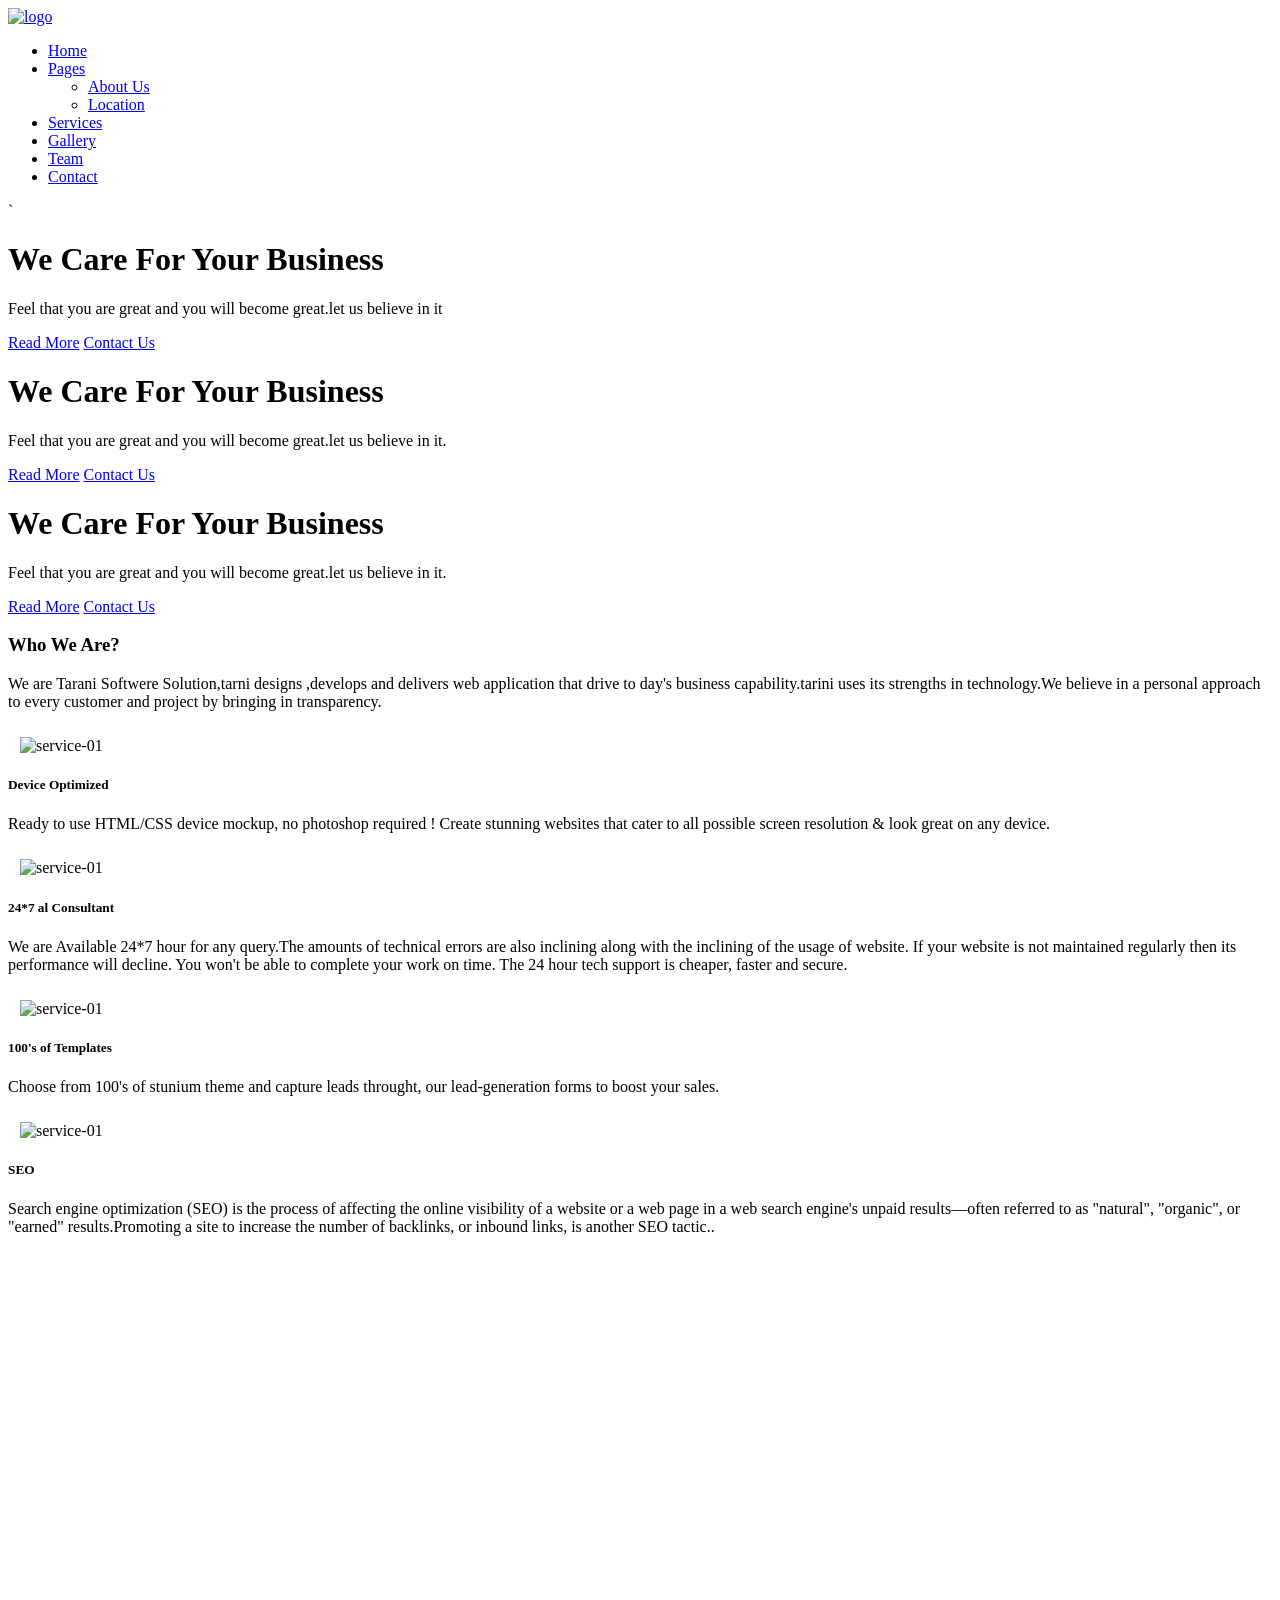
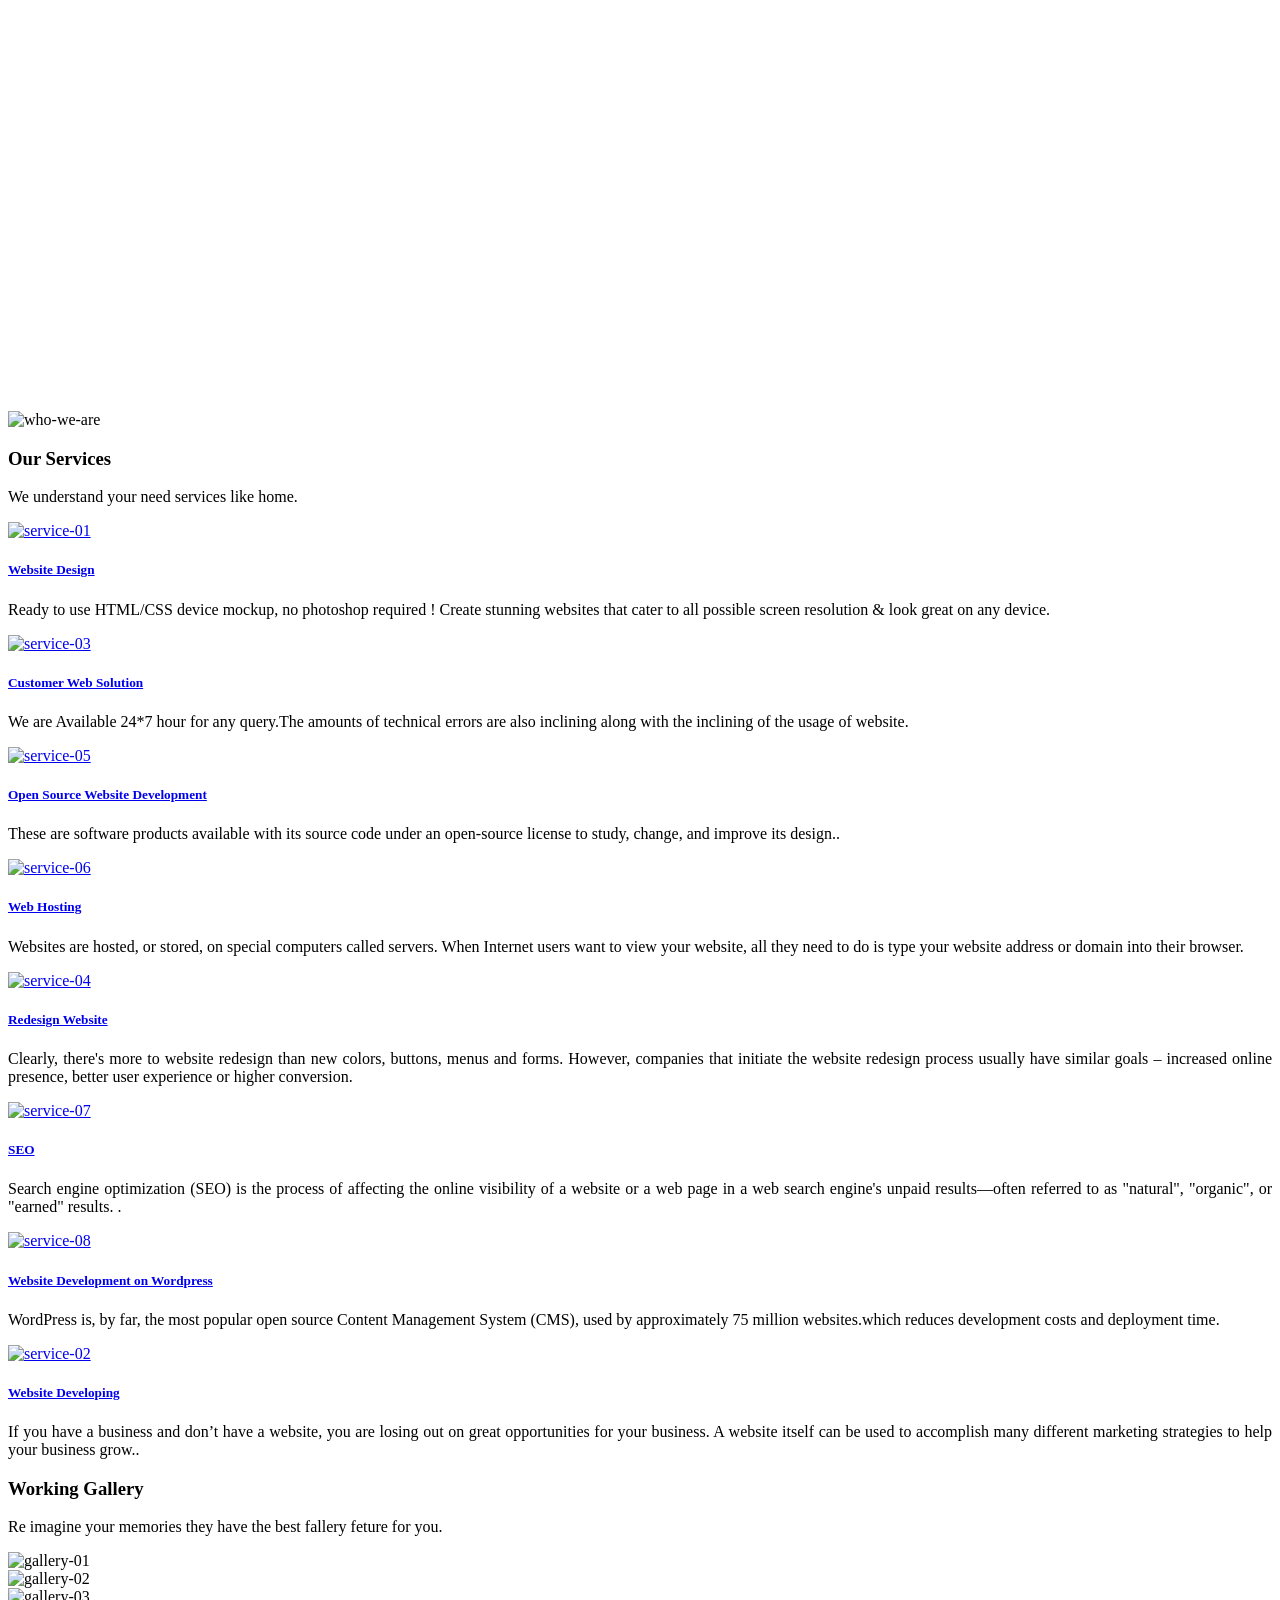
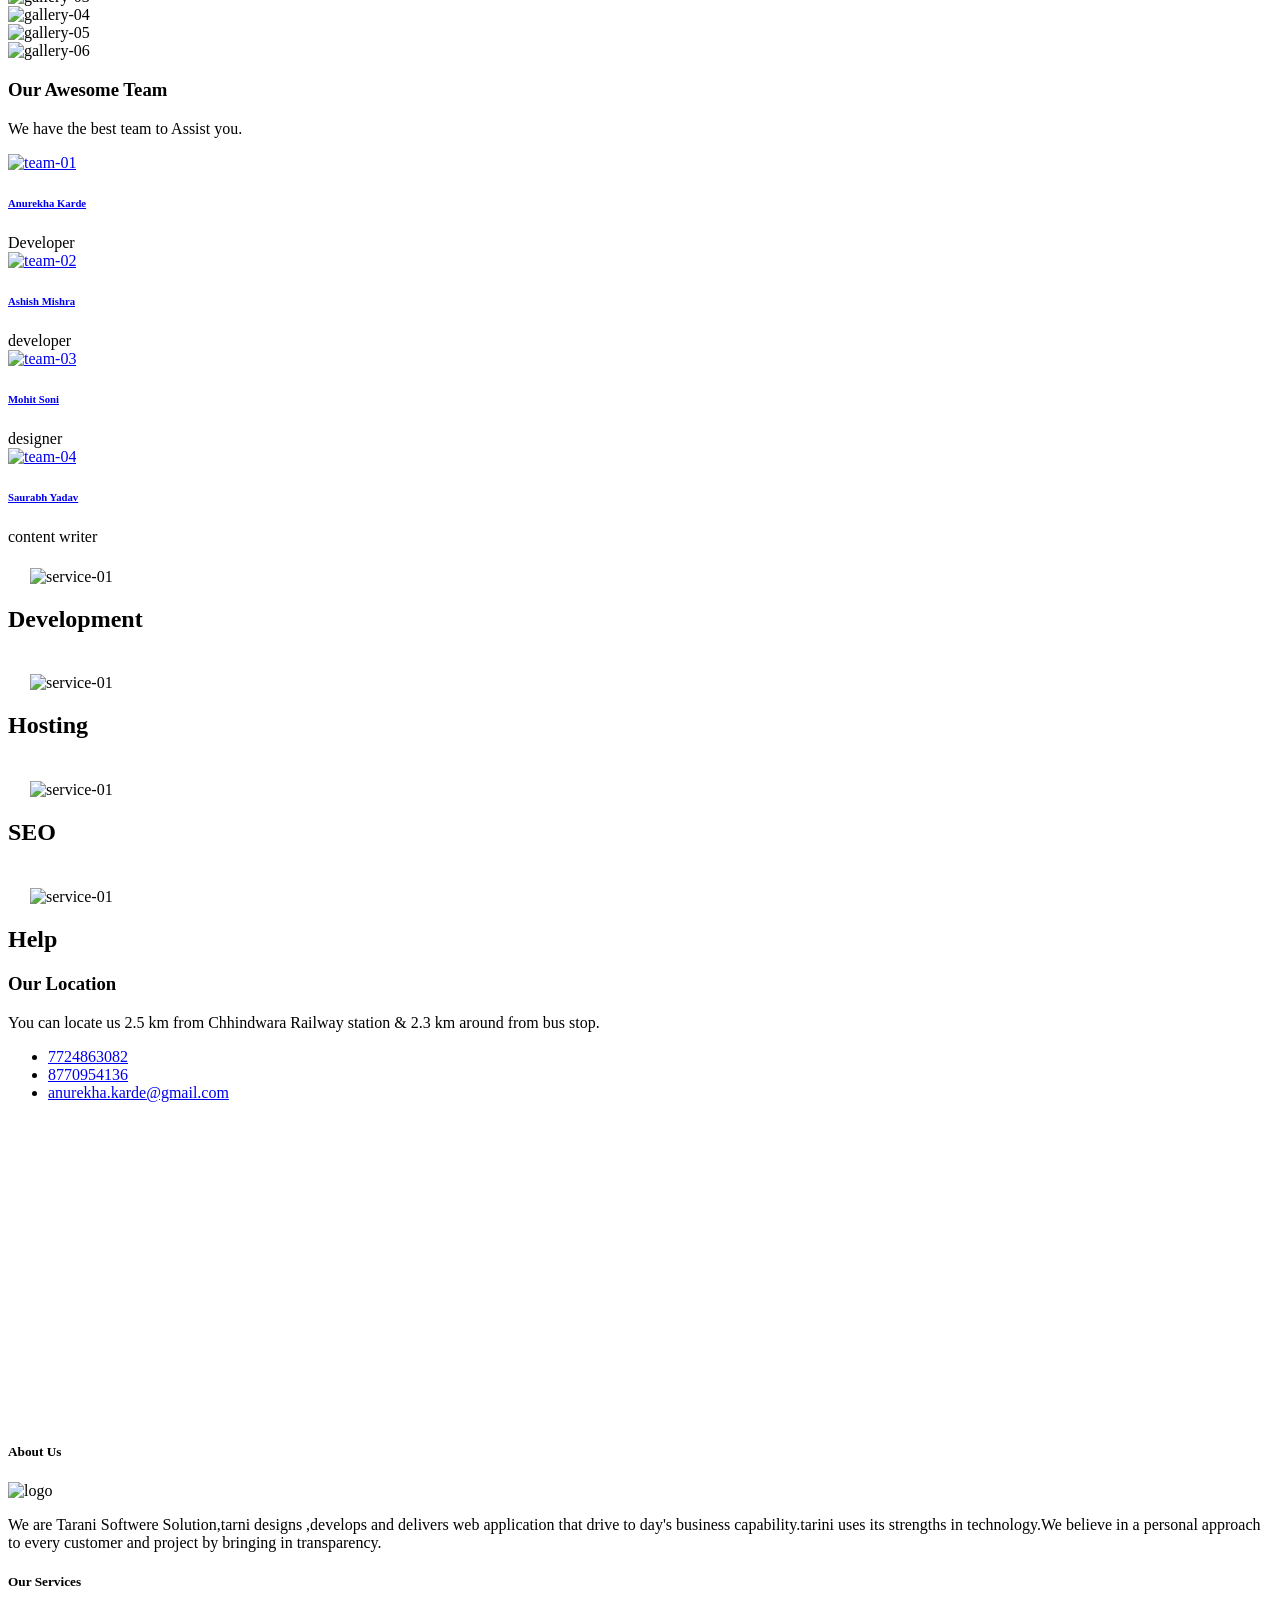
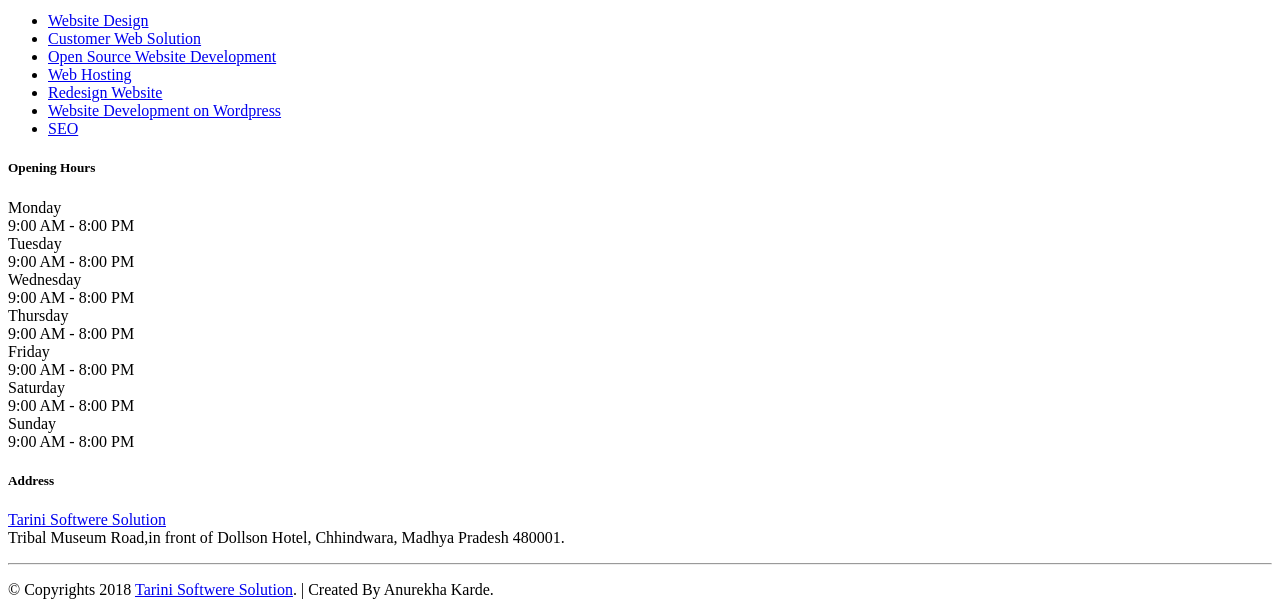
==== index.html @ 05c749dc "Add files via upload" ====
<!DOCTYPE html>
<!--

<!--[if !IE]> -->
<html lang="en">
<!-- <![endif]-->
<!-- head -->

<!-- Mirrored from mediacity.co.in/autoplus/car-repair/version3/index.html by HTTrack Website Copier/3.x [XR&CO'2014], Sun, 29 Oct 2017 13:51:51 GMT -->
<head>
<title>Tarni Solution Solution</title>
<meta charset="utf-8" />
<meta content="width=device-width, initial-scale=1.0" name="viewport" />
<meta name="description" content="Auto Plus" />
<meta name="keywords" content="car wash, html template, car wash template, auto plus, car repair, auto wash, auto detail, auto detailing, car, cleaning, mechanic, repair, wash, car service, workshop">
<meta name="author" content="Media City" />
<meta name="MobileOptimized" content="320" />
<link rel="icon" type="image/icon" href="images/favicon/favicon.ico"> <!-- favicon-icon -->
<!-- theme style -->
<link href="css/bootstrap.min.css" rel="stylesheet" type="text/css"/> <!-- bootstrap css -->
<link href="css/font-awesome.min.css" rel="stylesheet" type="text/css"/> <!-- fontawesome css -->
<link href="css/icon-font.css" rel="stylesheet" type="text/css"/> <!-- icon-font css -->
<link href="https://fonts.googleapis.com/css?family=Open+Sans:400,400i,600,700|Poppins:400,500,700" rel="stylesheet"> <!-- google font -->
<link href="css/menumaker.css" rel="stylesheet" type="text/css"/> <!-- menu css -->
<link href="css/owl.carousel.css" rel="stylesheet" type="text/css"/> <!-- owl carousel css -->
<link href="css/magnific-popup.css" rel="stylesheet" type="text/css"/> <!-- magnify popup css -->
<link href="css/datepicker.css" rel="stylesheet" type="text/css"/> <!-- datepicker css -->
<link href="css/style.css" rel="stylesheet" type="text/css"/> <!-- custom css -->
<!-- end theme style -->
</head>
<!-- end head -->
<!--body start-->
<body>
<!-- preloader --> 
  <div class="preloader">
    <div class="status">
      <div class="status-message">
      </div>
    </div>
  </div>
<!-- end preloader --> 
<!--  navigation -->
  <div class="nav-bar navbar-fixed-top">
    <div class="container">
      <div class="row">
        <div class="col-sm-4">
          <div class="logo">
            <a href="index.html"><img src="images/logonamewith.png" alt="logo" style="height: 160px;margin-bottom: -65px;margin-top: -25px;"></a>
          </div>
        </div>
        <div class="col-sm-8">
          <div class="navigation">
            <div id="cssmenu">
              <ul>
                <li><a href="#" name="whoimy">Home</a>
                 
                </li>                
                <li><a href="#">Pages</a>
                  <ul>    
                    <li><a href="#who-we-are">About Us</a></li>
                    <!--<li><a href="appointment.html">Appointment</a></li>-->
                    <li><a href="#location">Location</a></li>
                   <!-- <li><a href="feedback.html">Feedback</a></li>-->
                   <!-- <li><a href="careers.html">Careers</a></li>-->
                   <!-- <li><a href="process.html">Process</a></li>-->
                   
                   <!-- <li><a href="faq.html">Faq's</a></li> -->                   
                                   
                  </ul>
                </li>
                <li><a href="#Services">Services</a>
                  <!--<ul>
                    <li><a href="services.html">Services</a></li>
                   
                  </ul>-->
                </li>                
                <li><a href="#work-gallery">Gallery</a>
                 <!-- <ul>
                    <li><a href="gallery-col5.html">Portfolio 5 Column</a></li>
                  </ul>-->
                </li>
                 <li><a href="#team">Team</a>
                 <!-- <ul>
                    <li><a href="team.html">Team</a></li>
                    <li><a href="team-details.html">Team Details</a></li>
                  </ul>-->
                </li>
                        
                       
                <li><a href="contact.html#contact">Contact</a>
                  
                </li>
              </ul>
            </div>
          </div>
        </div>        
      </div>
    </div>
  </div> 
<!--  end navigation -->
<!--  slider -->
  <div id="home-slider" class="home-slider">
    <div class="item home-slider-bg" style="background-image: url('images/slider/www.jpg')"> 
      <div class="overlay-bg"></div>	`
      <div class="container">
        <div class="slider-dtl">          
          <h1 class="slider-heading">We Care For Your Business</h1>
          <p>Feel that you are great and you will become great.let us believe in it</p> 
          <div class="slider-btn">    
            <a href="#who-we-are" class="btn btn-orange">Read More</a>    
            <a href="#contact" class="btn btn-default">Contact Us</a>
          </div>
        </div>  
      </div>     
    </div>
    <div class="item home-slider-bg" style="background-image: url('images/slider/bg-2.jpg')">
    <div class="overlay-bg"></div>  
      <div class="container">
        <div class="slider-dtl slider-dtl-left">          
          <h1 class="slider-heading">We Care For Your Business</h1>
          <p>Feel that you are great and you will become great.let us believe in it.</p>  
          <div class="slider-btn">     
            <a href="#who-we-are" class="btn btn-orange">Read More</a>    
            <a href="#contact" class="btn btn-default">Contact Us</a>
          </div>
        </div>  
      </div>      
    </div>
    <div class="item home-slider-bg" style="background-image: url('images/slider/slider2-1.jpg')">  
      <div class="overlay-bg"></div>
      <div class="container">
        <div class="slider-dtl slider-dtl-right">          
          <h1 class="slider-heading">We Care For Your Business</h1>
          <p>Feel that you are great and you will become great.let us believe in it.</p>     
          <div class="slider-btn">  
            <a href="#who-we-are" class="btn btn-orange">Read More</a>    
            <a href="#contact" class="btn btn-default">Contact Us</a>
          </div>
        </div> 
      </div>      
    </div>
  </div>
<!--  end slider -->
<!--  who we are -->
  <div id ="who-we-are" class="who-we-are-main-block">
    <div class="container">
      <div class="row">
        <div class="col-md-8">
          <div class="section">
            <h3 class="section-heading" name="abc">Who We Are?</h3>
            <p>We are Tarani Softwere Solution,tarni designs ,develops and delivers web application that drive to day's business capability.tarini uses its strengths in technology.We believe in a personal approach to every customer and project by bringing in transparency.</p>
          </div>
          <div class="row who-we-are-points">
            <div class="col-sm-6">
              <div class="who-we-are-block">
                <div class="who-we-are-icon">
                 
                  <img src="images/icons/feb/re-desighn.png" class="img-responsive" alt="service-01" style="width: 60%;margin-top: 10px;margin-left: 12px;">
                </div>
                <div class="who-we-are-dtl">
                  <h5 class="who-we-are-heading">Device Optimized</h5>
                  <p>Ready to use HTML/CSS device mockup, no photoshop required ! Create stunning websites that cater to all possible screen resolution & look great on any device.</p>
                </div>
              </div>
            </div>
            <div class="col-sm-6">
              <div class="who-we-are-block">
                <div class="who-we-are-icon">
                 
                  <img src="images/icons/feb/call.png" class="img-responsive" alt="service-01" style="width: 60%;margin-top: 10px;margin-left: 12px;">
                </div>
                <div class="who-we-are-dtl">
                  <h5 class="who-we-are-heading">24*7 al Consultant</h5>
                  <p>We are Available 24*7 hour for any query.The amounts of technical errors are also inclining along with the inclining of the usage of website. If your website is not maintained regularly then its performance will decline. You won't be able to complete your work on time. The 24 hour tech support is cheaper, faster and secure.</p>
                </div>
              </div>
            </div>
            <div class="col-sm-6">
              <div class="who-we-are-block">
                <div class="who-we-are-icon">
                 
                  <img src="images/icons/feb/Web-Development.png" class="img-responsive" alt="service-01" style="width: 60%;margin-top: 10px;margin-left: 12px;">
                </div>
                <div class="who-we-are-dtl">
                  <h5 class="who-we-are-heading">100's of Templates</h5>
                  <p>Choose from 100's of stunium theme and capture leads throught, our lead-generation forms to boost your sales.</p>
                </div>
              </div>
            </div>
            <div class="col-sm-6">
              <div class="who-we-are-block">
               <div class="who-we-are-icon">
                 
                  <img src="images/icons/feb/seo-icon.png" class="img-responsive" alt="service-01" style="width: 60%;margin-top: 10px;margin-left: 12px;">
                </div>
                <div class="who-we-are-dtl">
                  <h5 class="who-we-are-heading">SEO</h5>
                  <p>Search engine optimization (SEO) is the process of affecting the online visibility of a website or a web page in a web search engine's unpaid results—often referred to as "natural", "organic", or "earned" results.Promoting a site to increase the number of backlinks, or inbound links, is another SEO tactic..</p>
                </div>
              </div>
            </div>
          </div>
        </div>
        <div class="col-md-4 hidden-sm">
          <div class="who-we-are-img">
            <img src="images/about/aboutus.png" class="img-responsive" alt="who-we-are" style="margin-top: 60%;">
          </div>
        </div>
      </div>
    </div>
  </div>
<!--  end who we are -->
<!--  services -->

  <div id="Services" class="services-main-block">
    <div class="container">
      <div class="section text-center">
        <h3 class="section-heading">Our Services</h3>
        <p class="sub-heading">We understand your need services like home.</p>
      </div>
      <div class="row">
        <div class="col-md-3 col-sm-6">
          <div class="service-block text-center">
            <div class="service-icon">
              <a href="services-details.html"><img src="images/icons/feb/re-desighn.png" class="img-responsive" alt="service-01" style="width:20%;"></a>
            </div>
            <div class="service-dtl">
              <a href="services-details.html"><h5 class="service-heading">Website Design</h5></a>
              <p style="text-align: justify;">Ready to use HTML/CSS device mockup, no photoshop required ! Create stunning websites that cater to all possible screen resolution & look great on any device.</p>
            </div>
          </div>
        </div>
        
        <div class="col-md-3 col-sm-6">
          <div class="service-block text-center">
            <div class="service-icon">
              <a href="services-details.html"><img src="images/icons/feb/call.png" class="img-responsive" alt="service-03" style="width:20%;"></a>
            </div>
            <div class="service-dtl">
              <a href="services-details.html"><h5 class="service-heading">Customer Web Solution</h5></a>
              <p style="text-align: justify;">We are Available 24*7 hour for any query.The amounts of technical errors are also inclining along with the inclining of the usage of website.</p>
            </div>
          </div>
        </div>
        
        <div class="col-md-3 col-sm-6">
          <div class="service-block text-center">
            <div class="service-icon">
              <a href="services-details.html"><img src="images/icons/feb/Tech-Icon.png" class="img-responsive" alt="service-05" style="width:20%;"></a>
            </div>
            <div class="service-dtl">
              <a href="services-details.html"><h5 class="service-heading">Open Source Website Development</h5></a>
              <p style="text-align: justify;">These are software products available with its source code under an open-source license to study, change, and improve its design..</p>
            </div>
          </div>
        </div>
        <div class="col-md-3 col-sm-6">
          <div class="service-block text-center">
            <div class="service-icon">
              <a href="services-details.html"><img src="images/icons/feb/hosting.png" class="img-responsive" alt="service-06" style="width:20%;"></a>
            </div>
            <div class="service-dtl">
              <a href="services-details.html"><h5 class="service-heading">Web Hosting</h5></a>
              <p style="text-align: justify;">Websites are hosted, or stored, on special computers called servers. When Internet users want to view your website, all they need to do is type your website address or domain into their browser.</p>
            </div>
          </div>
        </div>
        <div class="col-md-3 col-sm-6">
          <div class="service-block text-center">
            <div class="service-icon">
              <a href="services-details.html"><img src="images/icons/feb/1.png" class="img-responsive" alt="service-04" style="width:20%;"></a>
            </div>
            <div class="service-dtl">
              <a href="services-details.html"><h5 class="service-heading">Redesign Website</h5></a>
              <p style="text-align: justify;">Clearly, there's more to website redesign than new colors, buttons, menus and forms. However, companies that initiate the website redesign process usually have similar goals – increased online presence, better user experience or higher conversion.</p>
            </div>
          </div>
        </div>
        <div class="col-md-3 col-sm-6">
          <div class="service-block text-center">
            <div class="service-icon">
              <a href="services-details.html"><img src="images/icons/feb/seo-icon.png" class="img-responsive" alt="service-07" style="width:20%;"></a>
            </div>
            <div class="service-dtl">
              <a href="services-details.html"><h5 class="service-heading">SEO</h5></a>
              <p style="text-align: justify;">Search engine optimization (SEO) is the process of affecting the online visibility of a website or a web page in a web search engine's unpaid results—often referred to as "natural", "organic", or "earned" results. .</p>
            </div>
          </div>
        </div>
        <div class="col-md-3 col-sm-6">
          <div class="service-block text-center">
            <div class="service-icon">
              <a href="services-details.html"><img src="images/icons/feb/2.png" class="img-responsive" alt="service-08" style="width:20%;"></a>
            </div>
            <div class="service-dtl">
              <a href="services-details.html"><h5 class="service-heading">Website Development on Wordpress</h5></a>
              <p style="text-align: justify;">WordPress is, by far, the most popular open source Content Management System (CMS), used by approximately 75 million websites.which reduces development costs and deployment time.</p>
            </div>
          </div>
        </div>
        <div class="col-md-3 col-sm-6">
          <div class="service-block text-center">
            <div class="service-icon">
              <a href="services-details.html"><img src="images/icons/feb/Web-Development.png" class="img-responsive" alt="service-02" style="width:20%;"></a>
            </div>
            <div class="service-dtl">
              <a href="services-details.html"><h5 class="service-heading">Website Developing</h5></a>
              <p style="text-align: justify;">If you have a business and don’t have a website, you are losing out on great opportunities for your business. A website itself can be used to accomplish many different marketing strategies to help your business grow..</p>
            </div>
          </div>
        </div>
      </div>
    </div>
  </div>
<!--  end services -->
<!--  gallery -->
  <div id="work-gallery" class="work-gallery-main-block">
    <div class="parallax" style="background-image: url('images/bg/Technology-in-business-1700x470.jpg')">
    <div class="overlay-bg"></div>
      <div class="container">
        <div class="section text-center">
          <h3 class="section-heading">Working Gallery</h3>
          <p class="sub-heading">Re imagine your memories they have the best fallery feture for you.</p>
        </div>
        <div id="work-gallery-slider" class="work-gallery-slider">
          <div class="item work-gallery-block"> 
            <img src="images/gallery/g/1.jpg" class="img-responsive" alt="gallery-01" style="height: 250px;
    width: 270px;">
            <div class="overlay-bg"><a href="images/gallery/gallery-01.jpg" title="Your Image Title"><i class="fa fa-plus"></i></a></div>
          </div>
          <div class="item work-gallery-block"> 
            <img src="images/gallery/g/2.jpg" class="img-responsive" alt="gallery-02" style="height: 250px;
    width: 270px;">
            <div class="overlay-bg"><a href="images/gallery/gallery-02.jpg" title="Your Image Title"><i class="fa fa-plus"></i></a></div>
          </div>
          <div class="item work-gallery-block"> 
            <img src="images/gallery/g/wix-seo.jpg" class="img-responsive" alt="gallery-03" style="height: 250px;
    width: 270px;">
            <div class="overlay-bg"><a href="images/gallery/gallery-03.jpg" title="Your Image Title"><i class="fa fa-plus"></i></a></div>
          </div>
          <div class="item work-gallery-block"> 
            <img src="images/gallery/g/4.jpg" class="img-responsive" alt="gallery-04" style="height: 250px;
    width: 270px;">
            <div class="overlay-bg"><a href="images/gallery/gallery-04.jpg" title="Your Image Title"><i class="fa fa-plus"></i></a></div>
          </div>
          <div class="item work-gallery-block"> 
            <img src="images/gallery/g/5.jpg" class="img-responsive" alt="gallery-05" style="height: 250px;
    width: 270px;">
            <div class="overlay-bg"><a href="images/gallery/gallery-05.jpg" title="Your Image Title"><i class="fa fa-plus"></i></a></div>
          </div>
          <div class="item work-gallery-block"> 
            <img src="images/gallery/g/6.jpg" class="img-responsive" alt="gallery-06" style="height: 250px;
    width: 270px;">
            <div class="overlay-bg"><a href="images/gallery/gallery-06.jpg" title="Your Image Title"><i class="fa fa-plus"></i></a></div>
          </div>
        </div>
      </div>      
    </div>
  </div>
<!--  end gallery -->
<!--  team -->
  <div id="team" class="team-main-block">
    <div class="container">
      <div class="section text-center">
        <h3 class="section-heading">Our Awesome Team</h3>
        <p class="sub-heading">We have the best team to Assist you.</p>
      </div>
      <div class="row">
        <div class="col-md-3 col-sm-6">
          <div class="team-block text-center">	
            <div class="team-img">
              <a href="team-details.html"><img src="images/team/anu karde.jpg" class="img-responsive" alt="team-01">
              <div class="overlay-bg"></div></a>
            </div>
            <div class="team-dtl">
              <a href="team-details.html"><h6 class="team-heading">Anurekha Karde</h6></a>
              <div class="team-post">Developer</div>
              <!--<div class="team-social">
                <ul>
                  <li><a href="#" target="_blank"><i class="fa fa-facebook"></i></a></li>
                  <li><a href="#" target="_blank"><i class="fa fa-twitter"></i></a></li>
                  <li><a href="#" target="_blank"><i class="fa fa-linkedin"></i></a></li>
                  <li><a href="#" target="_blank"><i class="fa fa-pinterest-p"></i></a></li>
                </ul>
              </div>-->
            </div>
          </div>
        </div>
        <div class="col-md-3 col-sm-6">
          <div class="team-block text-center">
            <div class="team-img">
              <a href="team-details.html"><img src="images/team/ashish-mishra.jpg" class="img-responsive" alt="team-02">
              <div class="overlay-bg"></div></a>
            </div>
            <div class="team-dtl">
              <a href="team-details.html"><h6 class="team-heading">Ashish Mishra</h6></a>
              <div class="team-post">developer</div>
              <!--<div class="team-social">
                <ul>
                  <li><a href="#" target="_blank"><i class="fa fa-facebook"></i></a></li>
                  <li><a href="#" target="_blank"><i class="fa fa-twitter"></i></a></li>
                  <li><a href="#" target="_blank"><i class="fa fa-linkedin"></i></a></li>
                  <li><a href="#" target="_blank"><i class="fa fa-pinterest-p"></i></a></li>
                </ul>
              </div>-->
            </div>
          </div>
        </div>
        <div class="col-md-3 col-sm-6">
          <div class="team-block text-center">
            <div class="team-img">
              <a href="team-details.html"><img src="images/team/mohit-sir.png" class="img-responsive" alt="team-03" style="height: 335px;">
              <div class="overlay-bg"></div></a>
            </div>
            <div class="team-dtl">
              <a href="team-details.html"><h6 class="team-heading">Mohit Soni</h6></a>
              <div class="team-post">designer</div>
              <!--<div class="team-social">
                <ul>
                  <li><a href="#" target="_blank"><i class="fa fa-facebook"></i></a></li>
                  <li><a href="#" target="_blank"><i class="fa fa-twitter"></i></a></li>
                  <li><a href="#" target="_blank"><i class="fa fa-linkedin"></i></a></li>
                  <li><a href="#" target="_blank"><i class="fa fa-pinterest-p"></i></a></li>
                </ul>
              </div>-->
            </div>
          </div>
        </div>
        <div class="col-md-3 col-sm-6">
          <div class="team-block text-center">
            <div class="team-img">
              <a href="team-details.html"><img src="images/team/sourabh.jpg" class="img-responsive" alt="team-04">
              <div class="overlay-bg"></div></a>
            </div>
            <div class="team-dtl">
              <a href="team-details.html"><h6 class="team-heading">Saurabh Yadav</h6></a>
              <div class="team-post">content writer</div>
              <!--<div class="team-social">
                <ul>
                  <li><a href="#" target="_blank"><i class="fa fa-facebook"></i></a></li>
                  <li><a href="#" target="_blank"><i class="fa fa-twitter"></i></a></li>
                  <li><a href="#" target="_blank"><i class="fa fa-linkedin"></i></a></li>
                  <li><a href="#" target="_blank"><i class="fa fa-pinterest-p"></i></a></li>
                </ul>
              </div>-->
            </div>
          </div>
        </div>
      </div>
    </div>
  </div>
<!--  end team -->
<!--  facts -->
  <div id="facts" class="facts-main-block">
    <div class="parallax" style="background-image: url('images/bg/Why-Choose-Us-Banner.jpg')">
    <div class="overlay-bg"></div>
      <div class="container">
        <div class="row">
          <div class="col-md-3 col-sm-6">
            <div class="facts-block text-center">
              <div class="facts-icon">
                <img src="images/icons/feb/Web-Development.png" class="img-responsive" alt="service-01" style="width: 60%;margin-top: 22px;margin-left: 22px;">
              </div>
              
              <h2 class="facts-text">Development</h2>
            </div>
          </div>
          <div class="col-md-3 col-sm-6">
            <div class="facts-block text-center">
              <div class="facts-icon">
                <img src="images/icons/feb/hosting.png" class="img-responsive" alt="service-01" style="width: 60%;margin-top: 22px;margin-left: 22px;">
              </div>
              
              <h2 class="facts-text">Hosting</h2>
            </div>
          </div>
          <div class="col-md-3 col-sm-6">
            <div class="facts-block text-center">
              <div class="facts-icon">
                <img src="images/icons/feb/seo-icon.png" class="img-responsive" alt="service-01" style="width: 60%;margin-top: 22px;margin-left: 22px;">
              </div>
             <h2 class="facts-text ">SEO</h2>
              
            </div>
          </div>
          <div class="col-md-3 col-sm-6">
            <div class="facts-block text-center">
              <div class="facts-icon">
               <img src="images/icons/feb/call.png" class="img-responsive" alt="service-01" style="width: 60%;margin-top: 22px;margin-left: 22px;">
              </div>
              <h2 class="facts-text ">Help</h2>
              
            </div>
          </div>
        </div>
      </div>
    </div>
  </div>
<!--  end facts -->
<!--  testimonials -->
  <!--<div id="testimonials" class="testimonials-main-block">
    <div class="parallax" style="background-image: url('images/bg/maxresdefault.jpg')">
    <div class="overlay-bg"></div>
      <div class="container">
        <div class="section text-center">
          <h3 class="section-heading">knowledge bytes</h3>         
        </div>
        <div id="testimonials-slider" class="testimonials-slider">
          <div class="item testimonials-block"> 
            <div class="testimonials-dtl text-center">
              <p>“ Curabitur ligula sapien tincidunt non euismod vitae posuere imperdiet leo maecenas malesuada praesent congue erat at massa sed cursus turpis vitae tortor donec posuere vulputate arcu phasellus accumsan cursus velit vestibulum ante ipsum primis in faucibus orci luctus et ultrices posuere cubilia. ”</p>
            </div>
            <div class="testimonials-client">
              <div class="testimonials-client-img">
                <img src="images/testimonials-client-01.jpg" class="img-responsive" alt="client-01">
              </div>
              <div class="testimonials-client-dtl">
                <h6 class="client-name">Sarah Cesaro</h6>
                <div class="client-since">Platinum user from 3 years</div>
              </div>
            </div>
          </div>
          <div class="item testimonials-block"> 
            <div class="testimonials-dtl text-center">
              <p>“ Curabitur ligula sapien tincidunt non euismod vitae posuere imperdiet leo maecenas malesuada praesent congue erat at massa sed cursus turpis vitae tortor donec posuere vulputate arcu phasellus accumsan cursus velit vestibulum ante ipsum primis in faucibus orci luctus et ultrices posuere cubilia. ”</p>
            </div>
            <div class="testimonials-client">
              <div class="testimonials-client-img">
                <img src="images/testimonials-client-02.jpg" class="img-responsive" alt="client-02">
              </div>
              <div class="testimonials-client-dtl">
                <h6 class="client-name">Smith Cesaro</h6>
                <div class="client-since">Platinum user from 2 years</div>
              </div>
            </div>
          </div>
        </div>
      </div>
    </div>
  </div>-->
<!--  end testimonials -->
<!--  plans -->
  
<!--  end plans -->

<!--  appointment -->

  
<!--  end appointment -->
<!--  latest news -->
  
<!--  end latest news -->
<!--  clients -->
  
<!--  end clients -->
<!--  map -->
  <!--<div id="location" class="map-location" >
  <div class="section text-center">
      <h3 class="section-heading">Our Location</h3>
      <p class="sub-heading">You can locate us 2.5 km from Chhindwara Railway station & 2.3 km around from bus stop.</p>
    </div>
  <iframe src="https://www.google.com/maps/embed?pb=!1m18!1m12!1m3!1d1848.7000503107267!2d78.93802410791082!3d22.072532081989383!2m3!1f0!2f0!3f0!3m2!1i1024!2i768!4f13.1!3m3!1m2!1s0x3bd5660d89bfcc39%3A0x31bb496e6796af9b!2sDollson!5e0!3m2!1sen!2sin!4v1527797474574" width="1349" height="450" frameborder="0" style="border:0" allowfullscreen></iframe>
  </div>-->
<!--  end map -->

<div id="location" class="contact-page-main-block">
    <div class="section text-center">
      <h3 class="section-heading">Our Location</h3>
      <p class="sub-heading">You can locate us 2.5 km from Chhindwara Railway station & 2.3 km around from bus stop.</p>
    </div>
    <div class="container">
      <div class="row">
        <div class="col-md-3 col-sm-4"> 
          <div class="contact-block">
            <ul>
              <li><i class="fa fa-phone" aria-hidden="true"></i><a href="#">7724863082</a></li>
              <li><i class="fa fa-mobile-phone" aria-hidden="true"></i><a href="#">8770954136</a></li>
              
              <li><i class="fa fa-envelope-o" aria-hidden="true"></i><a href="#"><span class="__cf_email__" data-cfemail="71181f171e31121e1c01101f085f121e1c">anurekha.karde@gmail.com</span></a></li>
              </ul>
          </div>
        </div>
        <div class="col-md-9  col-sm-8">
          <iframe src="https://www.google.com/maps/embed?pb=!1m18!1m12!1m3!1d1848.7000503107267!2d78.93802410791082!3d22.072532081989383!2m3!1f0!2f0!3f0!3m2!1i1024!2i768!4f13.1!3m3!1m2!1s0x3bd5660d89bfcc39%3A0x31bb496e6796af9b!2sDollson!5e0!3m2!1sen!2sin!4v1527797474574" width="900" height="300" frameborder="0" style="border:0" allowfullscreen></iframe> 
           
        </div>
      </div>
    </div>
  </div>
 
<!--  footer -->
  <footer id="footer" class="footer-main-block" style="background-image: url('images/bg/footer-bg.html')">
    <div class="overlay-bg"></div>
    <div class="footer-block">
      <div class="container">
        <div class="row">
          <div class="col-md-3 col-sm-6">
            <div class="footer-about footer-widget">
              <h5 class="footer-heading">About Us</h5>
              <img src="images/logonamewith.png" alt="logo" style="height: 160px;margin-bottom: -65px;margin-top: -25px;">
 
              <p>We are Tarani Softwere Solution,tarni designs ,develops and delivers web application that drive to day's business capability.tarini uses its strengths in technology.We believe in a personal approach to every customer and project by bringing in transparency.</p>              
            </div>
          </div>
          <div class="col-md-3 col-sm-6">
            <div class="footer-services footer-widget">
              <h5 class="footer-heading">Our Services</h5>
              <ul>
              
                <li><a href="#Services"><i class="fa fa-caret-right" aria-hidden="true"></i>Website Design</a></li>
                <li><a href="#Services"><i class="fa fa-caret-right" aria-hidden="true"></i>Customer Web Solution</a></li>
                <li><a href="#Services"><i class="fa fa-caret-right" aria-hidden="true"></i>Open Source Website Development</a></li>
                <li><a href="#Services"><i class="fa fa-caret-right" aria-hidden="true"></i>Web Hosting</a></li>
                <li><a href="#Services"><i class="fa fa-caret-right" aria-hidden="true"></i>Redesign Website</a></li>
                <li><a href="#Services"><i class="fa fa-caret-right" aria-hidden="true"></i>Website Development on Wordpress</a></li>
                <li><a href="#Services"><i class="fa fa-caret-right" aria-hidden="true"></i>SEO</a></li>
              </ul>
            </div>
          </div>
          <div class="col-md-3 col-sm-6">
            <div class="footer-opening footer-widget">
              <h5 class="footer-heading">Opening Hours</h5>
              <div class="row">
                <div class="col-xs-5">
                  <div class="opening-day">Monday</div>
                </div>
                <div class="col-xs-7">
                  <div class="opening-time">9:00 AM - 8:00 PM</div>
                </div>
                <div class="col-xs-5">
                  <div class="opening-day">Tuesday</div>
                </div>
                <div class="col-xs-7">
                  <div class="opening-time">9:00 AM - 8:00 PM</div>
                </div>
                <div class="col-xs-5">
                  <div class="opening-day">Wednesday</div>
                </div>
                <div class="col-xs-7">
                  <div class="opening-time">9:00 AM - 8:00 PM</div>
                </div>
                <div class="col-xs-5">
                  <div class="opening-day">Thursday</div>
                </div>
                <div class="col-xs-7">
                  <div class="opening-time">9:00 AM - 8:00 PM</div>
                </div>
                <div class="col-xs-5">
                  <div class="opening-day">Friday</div>
                </div>
                <div class="col-xs-7">
                  <div class="opening-time">9:00 AM - 8:00 PM</div>
                </div>
                <div class="col-xs-5">
                  <div class="opening-day">Saturday</div>
                </div>
                <div class="col-xs-7">
                  <div class="opening-time">9:00 AM - 8:00 PM</div>
                </div>
                <div class="col-xs-5">
                  <div class="opening-day">Sunday</div>
                </div>
                <div class="col-xs-7">
                  <div class="opening-time">9:00 AM - 8:00 PM</div>
                </div>
              </div>
            </div>
          </div>
          <div class="col-md-3 col-sm-6">
            <div class="footer-about footer-widget">
              <h5 class="footer-heading">Address</h5>
             
              <p><a href="index.html">Tarini Softwere Solution</a></br>Tribal Museum Road,in front of Dollson Hotel, Chhindwara, Madhya Pradesh 480001.</p>              
            </div>
          </div>
        </div>
      </div>      
    </div>
    <hr>
    <div class="copyright">
      <div class="container">
        <div class="row">
          <div class="col-md-12">
            <div class="copyright-text text-center">
              <p>&copy; Copyrights 2018 <a href="index.html">Tarini Softwere Solution</a>. | Created By Anurekha Karde.</p>
            </div>
          </div>
        </div>
      </div>
    </div>
  </footer>
<!--  end footer -->
<!-- jquery -->
<script type="text/javascript" src="js/jquery.min.js"></script> <!-- jquery library js -->
<script type="text/javascript" src="js/bootstrap.min.js"></script> <!-- bootstrap js -->
<script type="text/javascript" src="js/owl.carousel.js"></script> <!-- owl carousel js -->
<script type="text/javascript" src="js/jquery.ajaxchimp.js"></script> <!-- mail chimp js -->
<script type="text/javascript" src="js/smooth-scroll.js"></script> <!-- smooth scroll js -->
<script type="text/javascript" src="js/jquery.magnific-popup.min.js"></script> <!-- magnify popup js --> 
<script type="text/javascript" src="js/waypoints.min.js"></script> <!-- facts count js required for jquery.counterup.js file -->
<script type="text/javascript" src="js/jquery.counterup.js"></script> <!-- facts count js-->
<script type="text/javascript" src="js/menumaker.js"></script> <!-- menu js--> 
<script type="text/javascript" src="js/jquery.appear.js"></script> <!-- progress bar js -->
<script type="text/javascript" src="js/jquery.countdown.js"></script>  <!-- event countdown js -->
<script type="text/javascript" src="js/price-slider.js"></script> <!-- price slider / filter js-->
<script type="text/javascript" src="js/bootstrap-datepicker.js"></script> <!-- bootstrap datepicker js--> 
<script type="text/javascript" src="js/jquery.elevatezoom.js"></script> <!-- image zoom js-->
<script type="text/javascript" src="js/theme.js"></script> <!-- custom js -->  
<script>
  jQuery(function($) {
    // Asynchronously Load the map API 
    var script = document.createElement('script');
    script.src = "https://maps.googleapis.com/maps/api/js?key=AIzaSyCE0T8YQv3H3Q0ZJVvhyf8jO4YXfvUsnE4&amp;sensor=false&amp;callback=initialize";
    document.body.appendChild(script);
  });
  function initialize(){
    var myLatLng = {lat: 25.3500, lng: 74.6333}; // Insert Your Latitude and Longitude For Footer Wiget Map
    var mapOptions = {
      center: myLatLng, 
      zoom: 15,
      disableDefaultUI: true,
      scrollwheel: false,
      mapTypeId: google.maps.MapTypeId.ROADMAP,
      styles: [{"featureType":"all","elementType":"geometry.fill","stylers":[{"weight":"2.00"}]},{"featureType":"all","elementType":"geometry.stroke","stylers":[{"color":"#9c9c9c"}]},{"featureType":"all","elementType":"labels.text","stylers":[{"visibility":"on"}]},{"featureType":"landscape","elementType":"geometry","stylers":[{"color":"#f3f3f3"}]},{"featureType":"landscape.man_made","elementType":"labels.icon","stylers":[{"color":"#f7941d"},{"weight":"1.00"}]},{"featureType":"poi","elementType":"all","stylers":[{"visibility":"off"}]},{"featureType":"road","elementType":"all","stylers":[{"saturation":-100},{"lightness":45}]},{"featureType":"road","elementType":"geometry.fill","stylers":[{"color":"#fbdfbd"}]},{"featureType":"road","elementType":"labels.text.stroke","stylers":[{"color":"#ffffff"}]},{"featureType":"road.highway","elementType":"all","stylers":[{"visibility":"simplified"},{"color":"#f7941d"}]},{"featureType":"road.highway","elementType":"geometry.fill","stylers":[{"visibility":"simplified"}]},{"featureType":"road.highway","elementType":"geometry.stroke","stylers":[{"visibility":"simplified"}]},{"featureType":"road.highway","elementType":"labels","stylers":[{"visibility":"off"}]},{"featureType":"road.arterial","elementType":"labels.icon","stylers":[{"visibility":"off"}]},{"featureType":"transit","elementType":"all","stylers":[{"visibility":"off"}]},{"featureType":"water","elementType":"all","stylers":[{"color":"#a0bfcb"},{"visibility":"on"}]},{"featureType":"water","elementType":"geometry.fill","stylers":[{"color":"#c7d3d1"}]},{"featureType":"water","elementType":"labels.text.fill","stylers":[{"color":"#070707"}]},{"featureType":"water","elementType":"labels.text.stroke","stylers":[{"color":"#ffffff"},{"saturation":"-29"},{"lightness":"-4"}]}]   
    }
    // For Footer Widget Map
    var map = new google.maps.Map(document.getElementById("location"), mapOptions);
    var image = 'images/icons/map.png';
    var beachMarker = new google.maps.Marker({
      position: myLatLng, 
      map: map,   
      icon: image
    });    
  }
</script>
<!-- end jquery -->
</body>
<!--body end -->

<!-- Mirrored from mediacity.co.in/autoplus/car-repair/version3/index.html by HTTrack Website Copier/3.x [XR&CO'2014], Sun, 29 Oct 2017 13:53:02 GMT -->
</html>
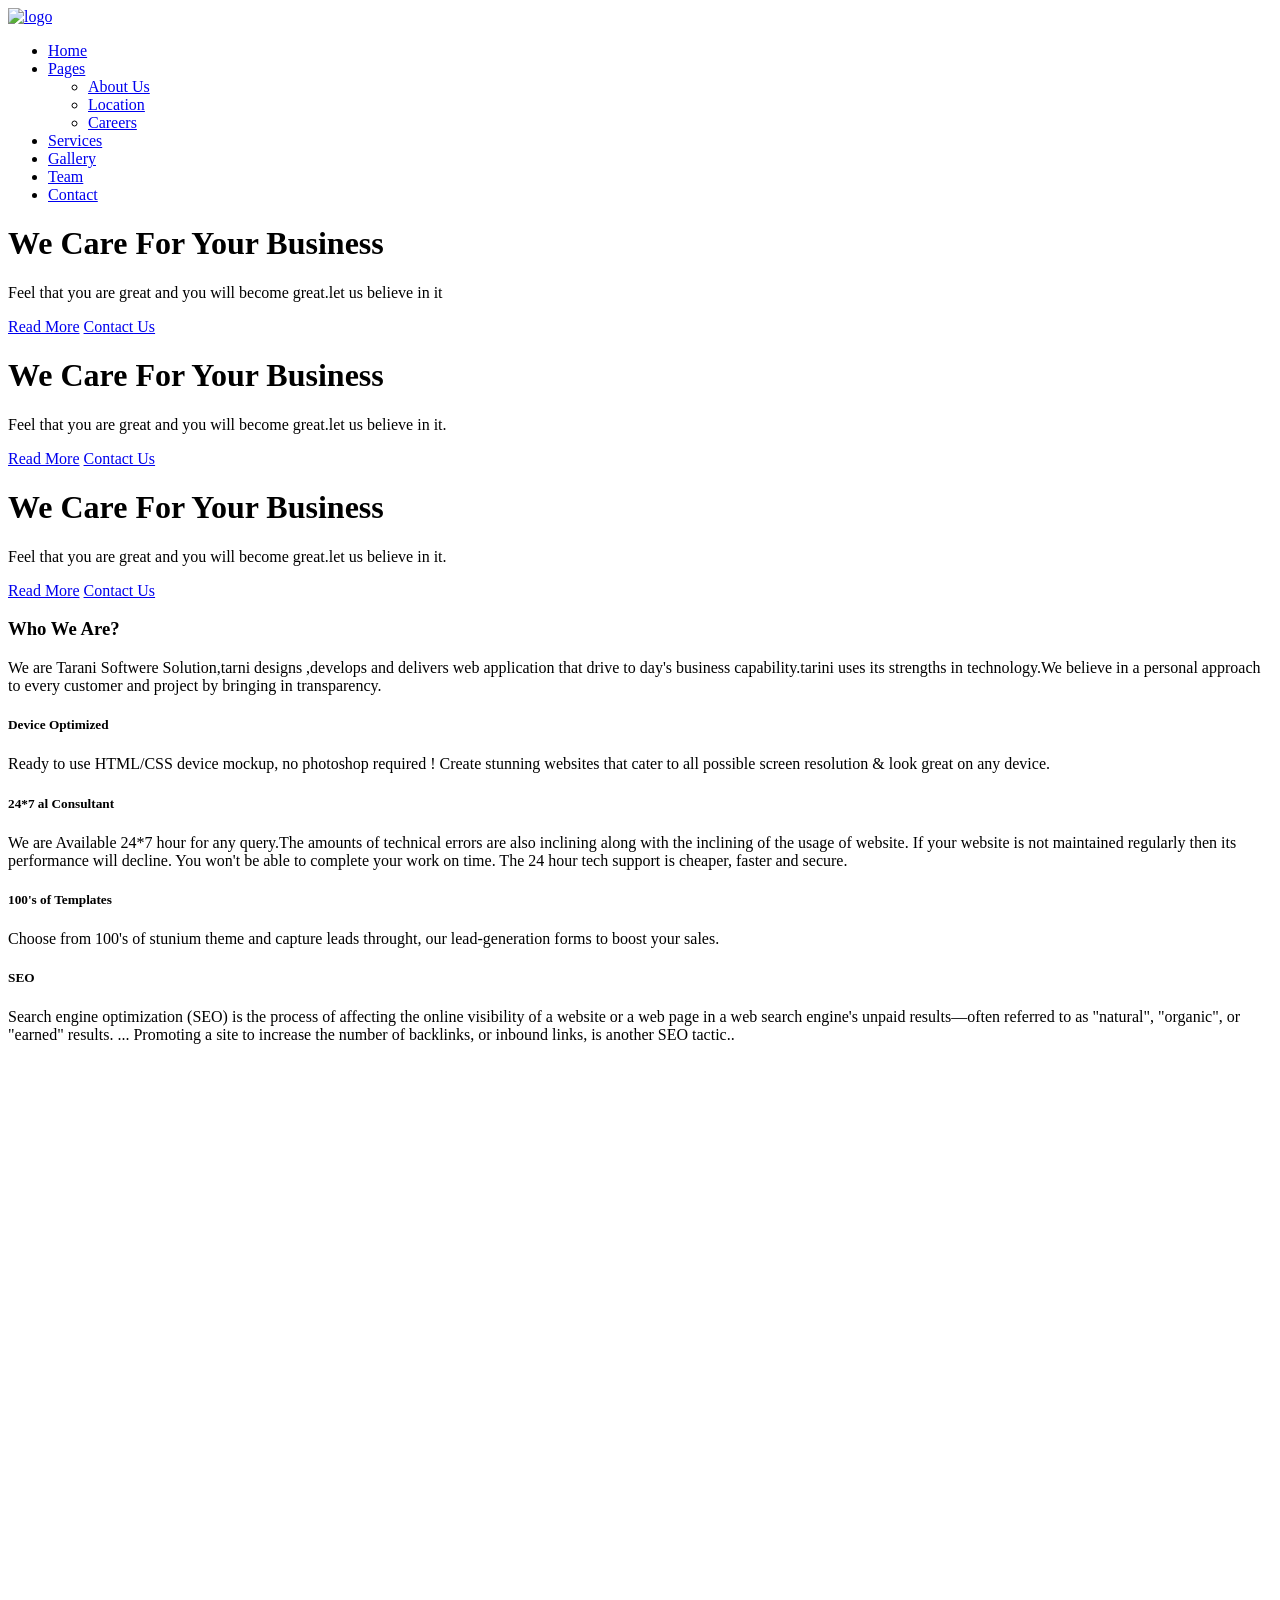
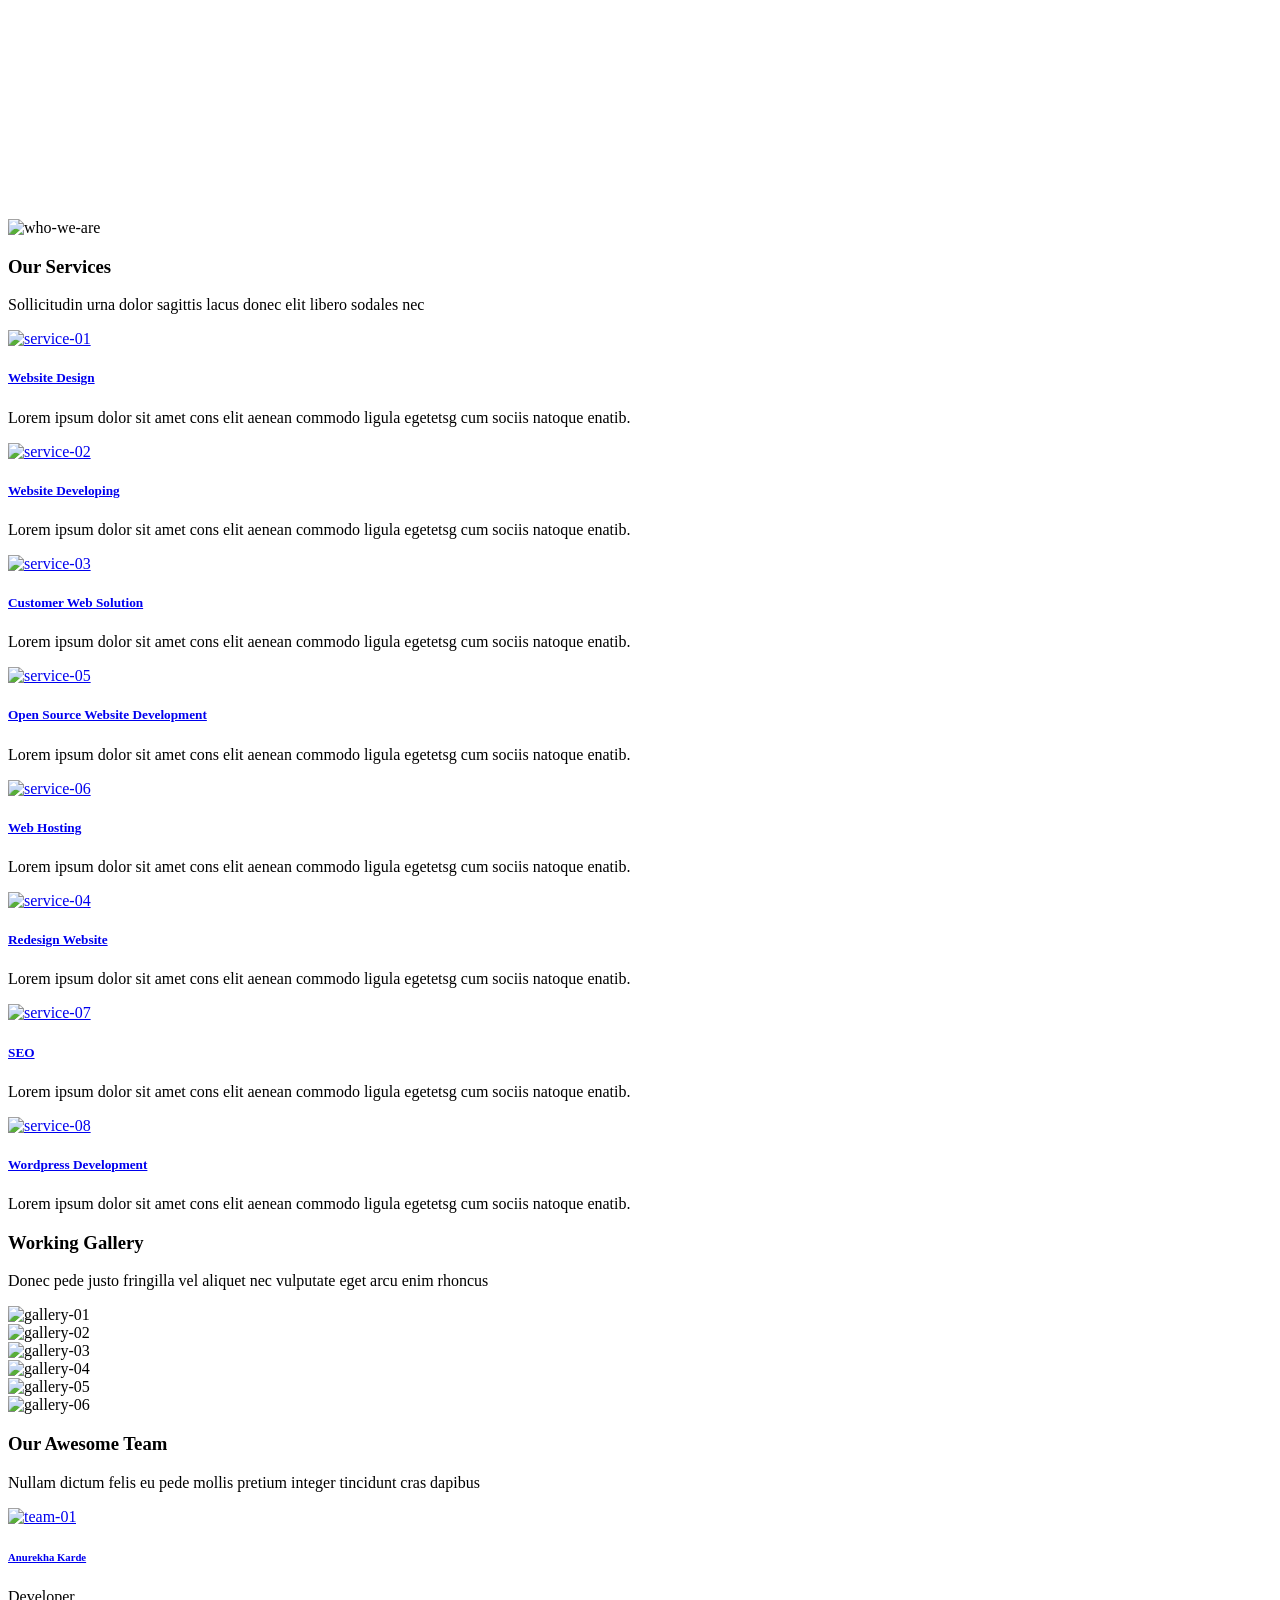
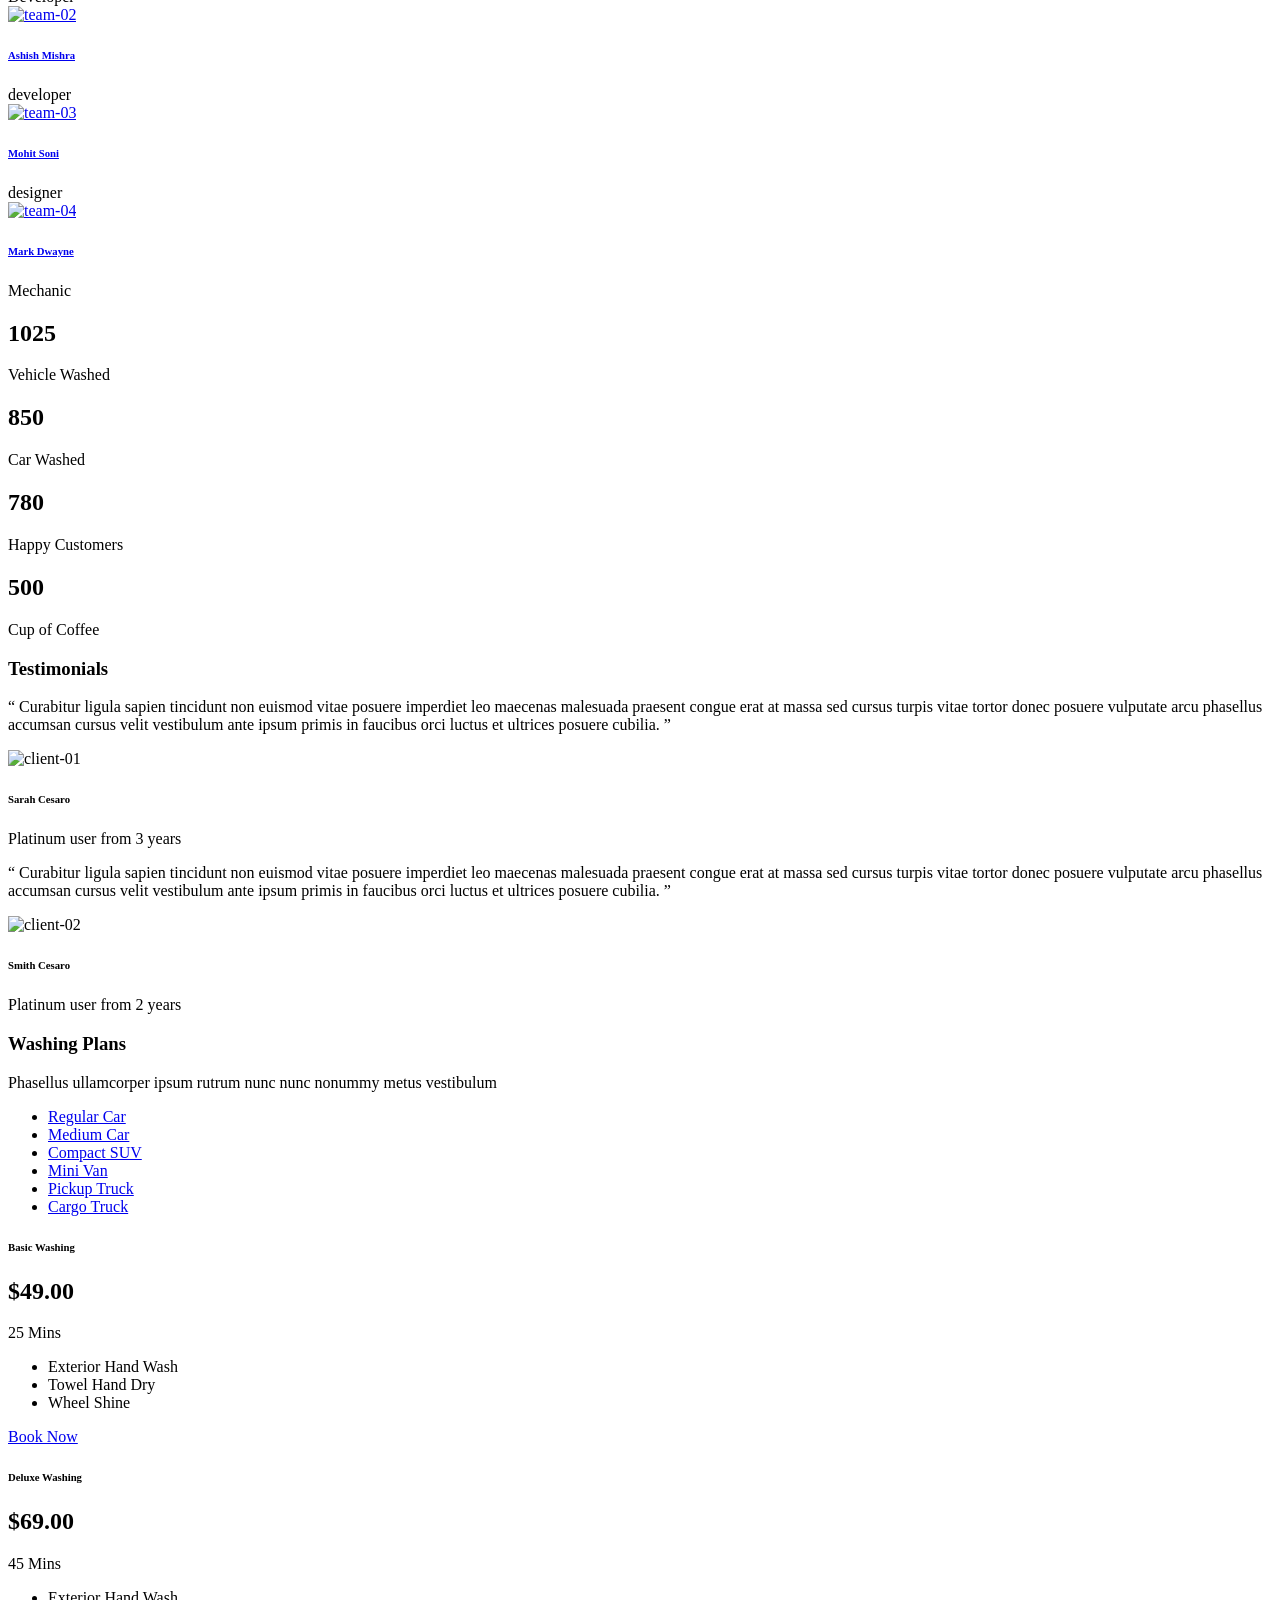
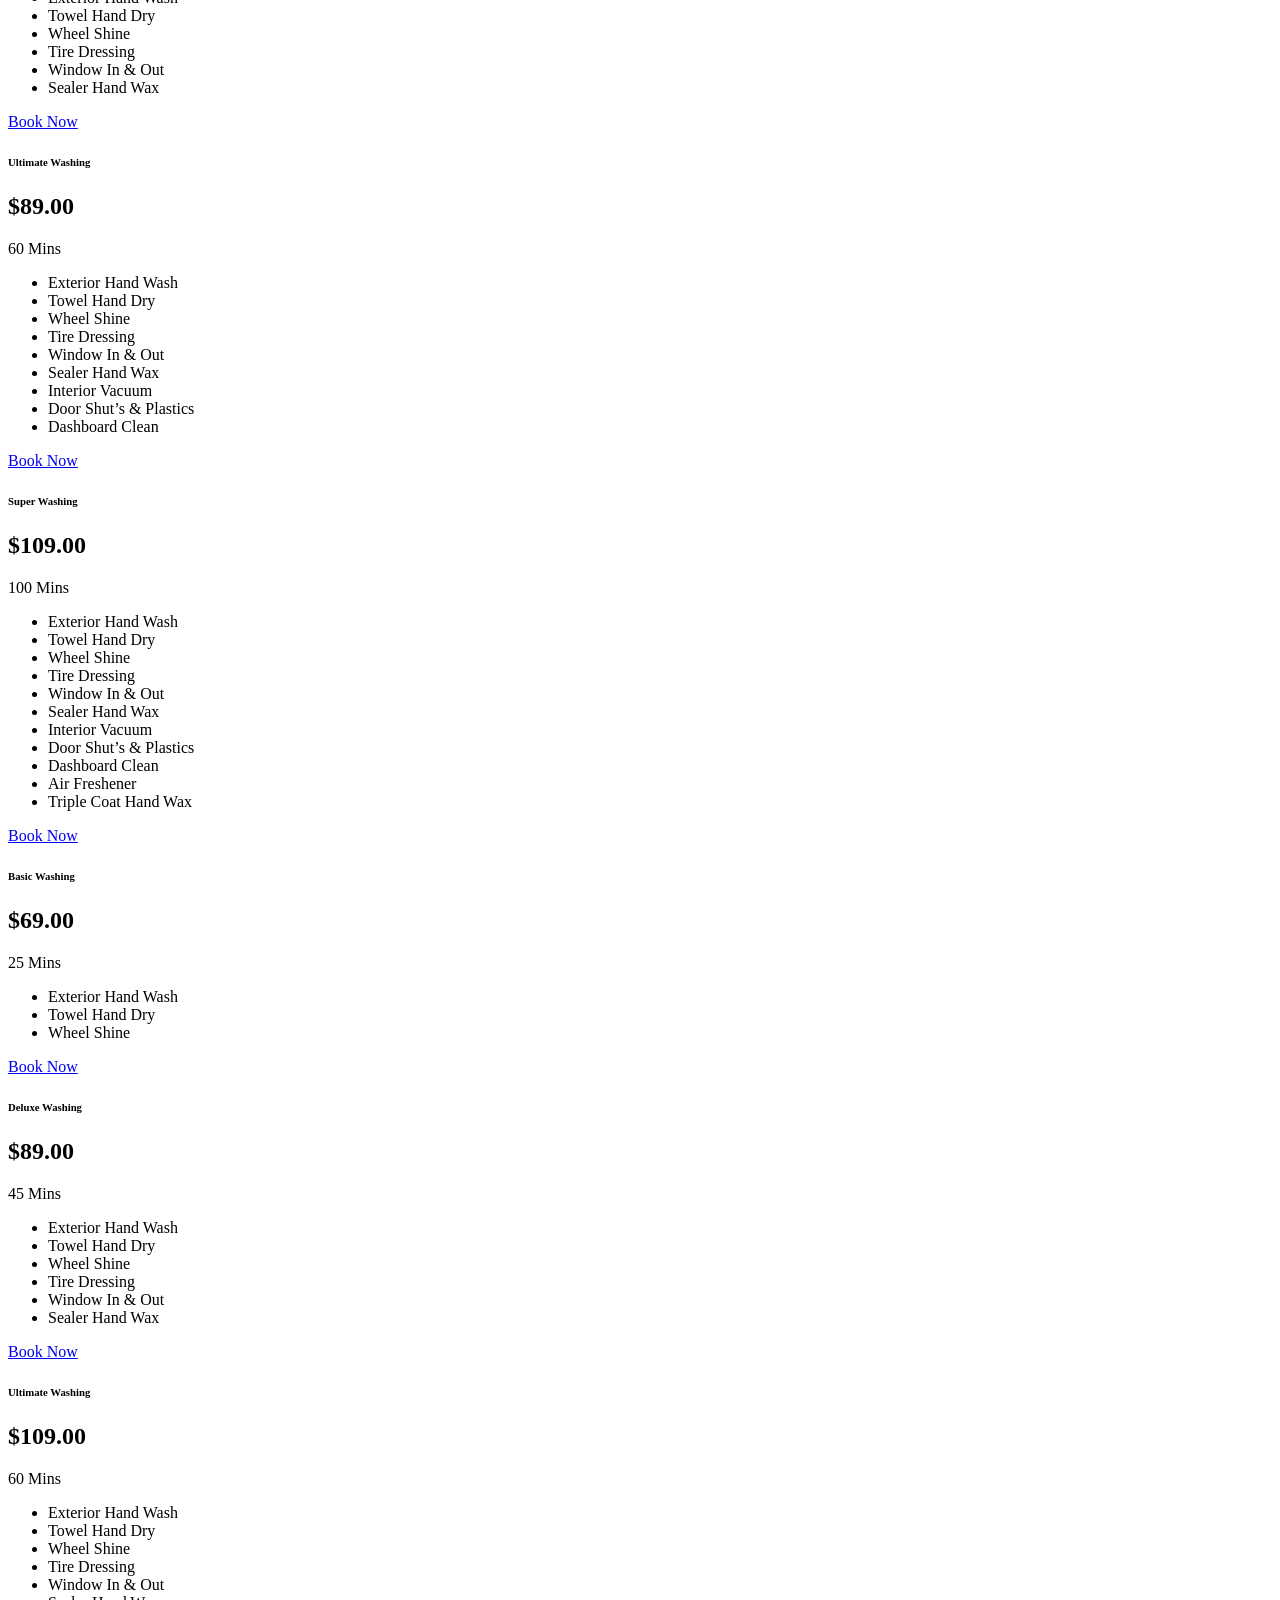
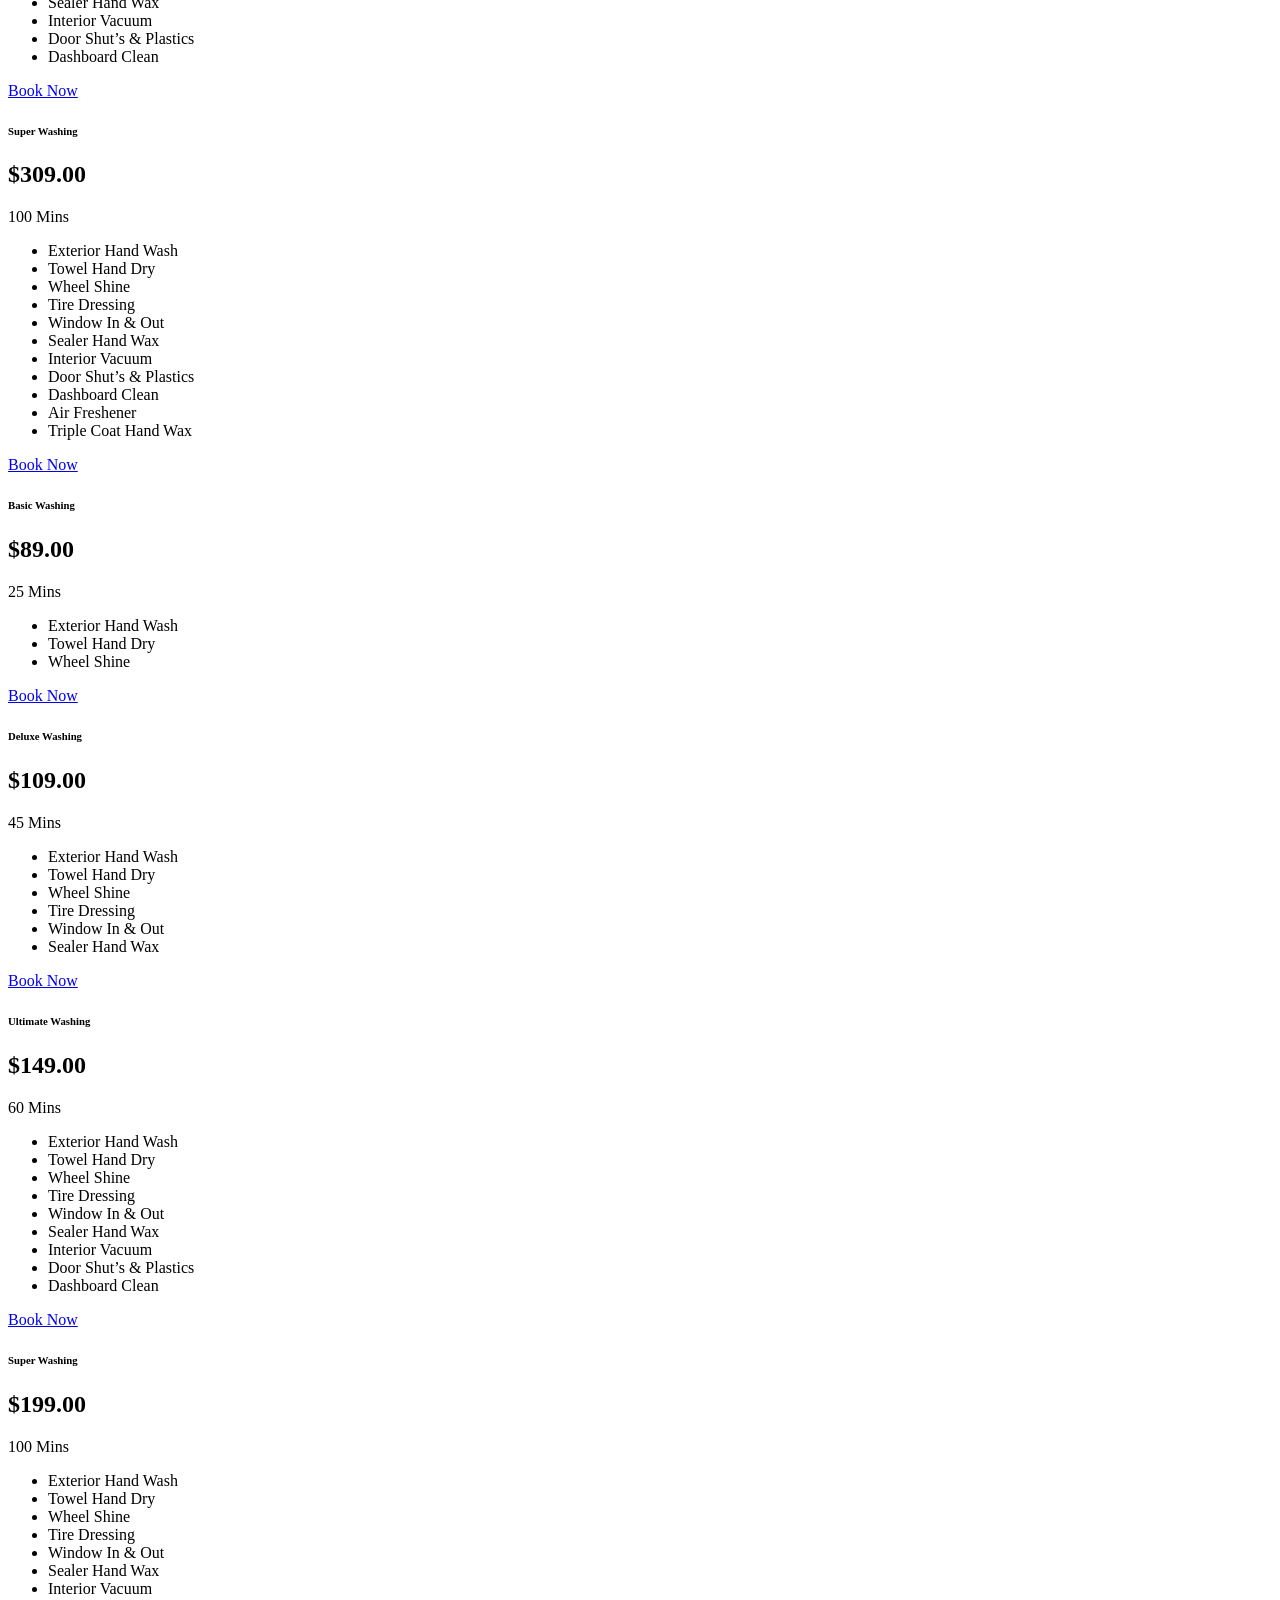
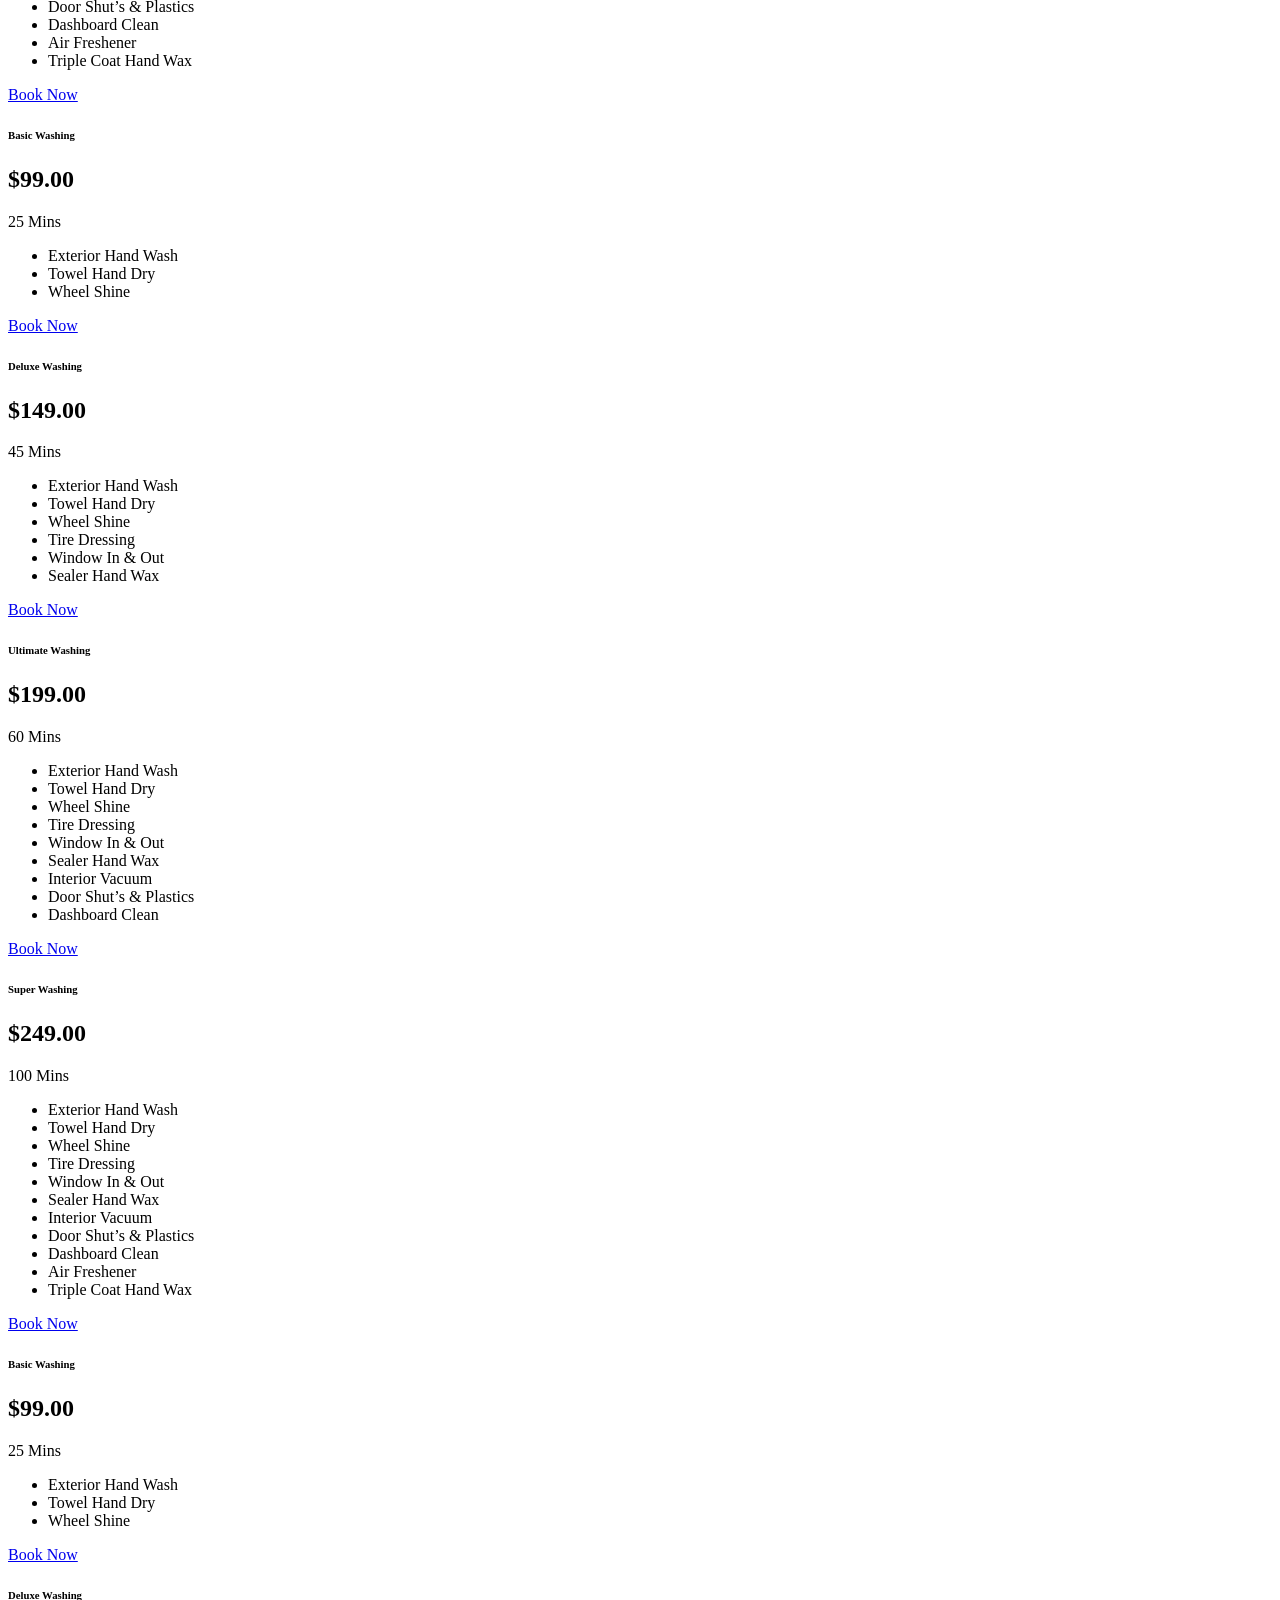
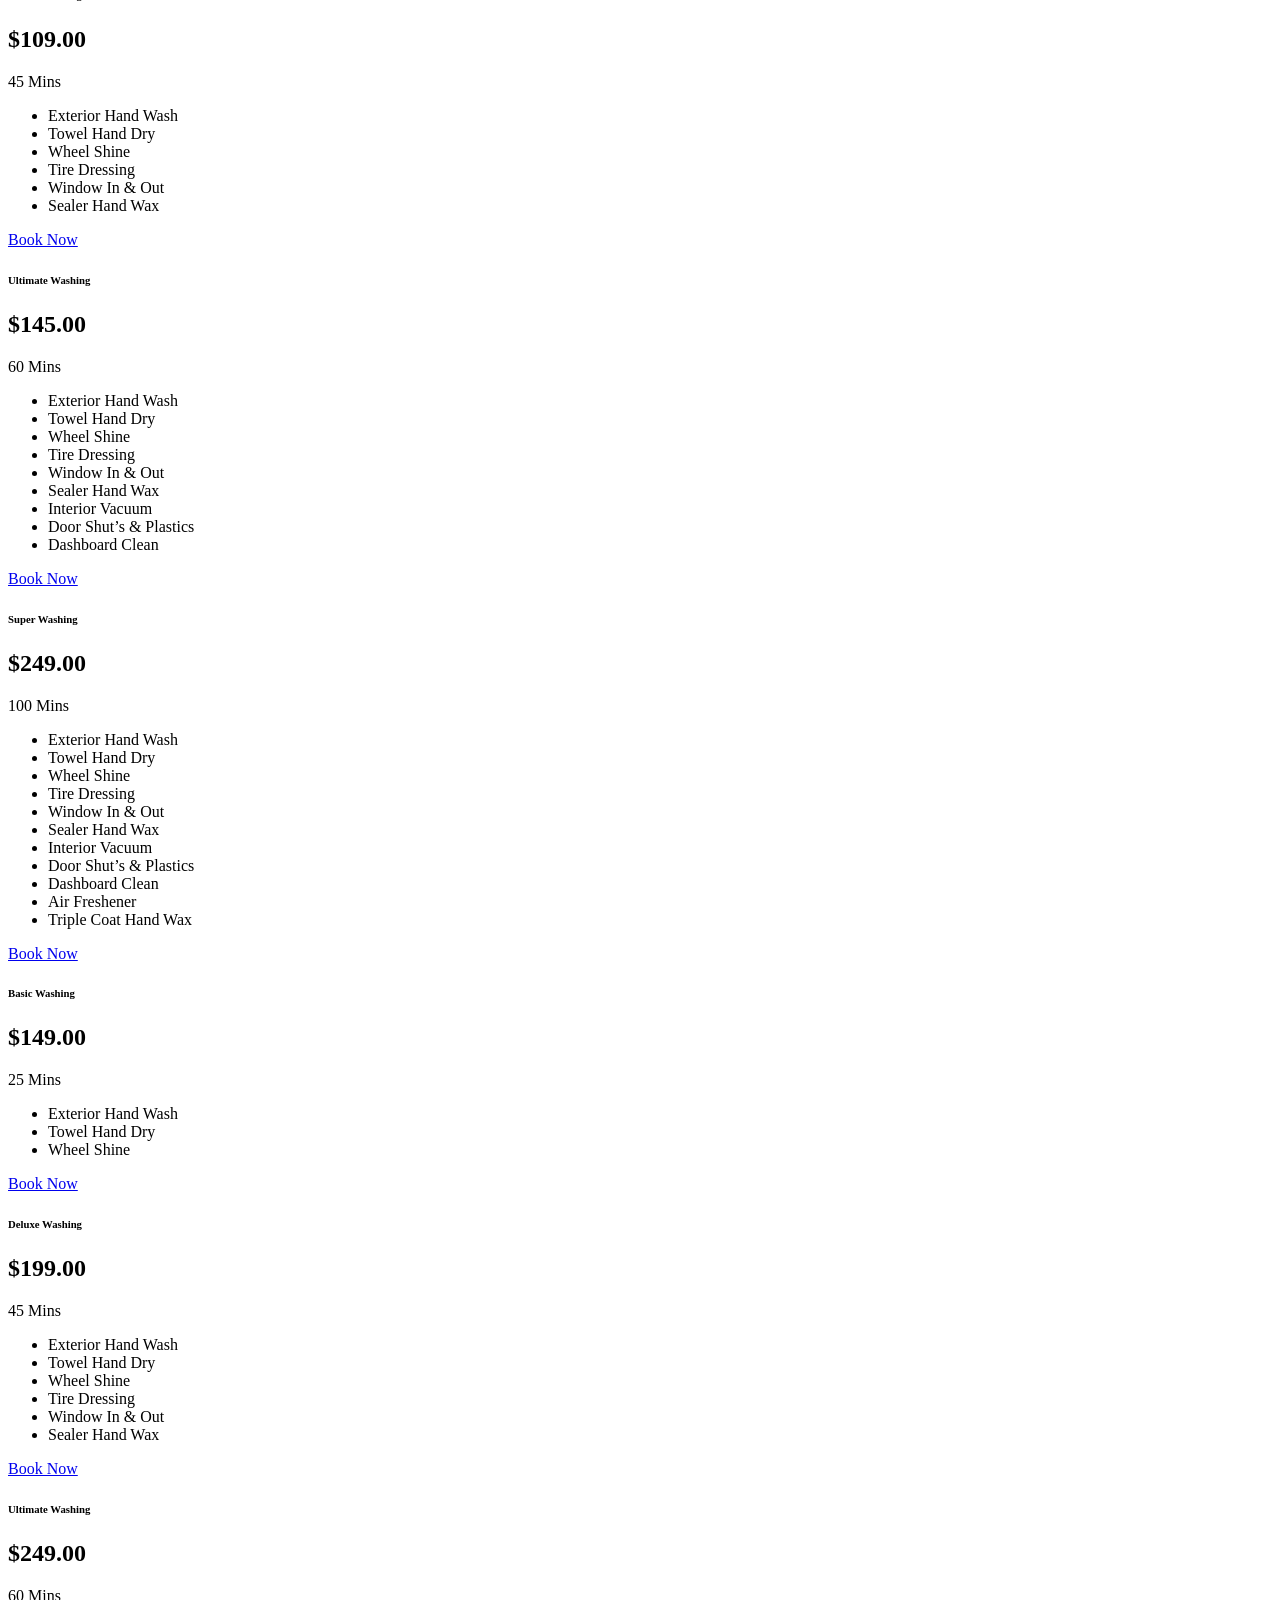
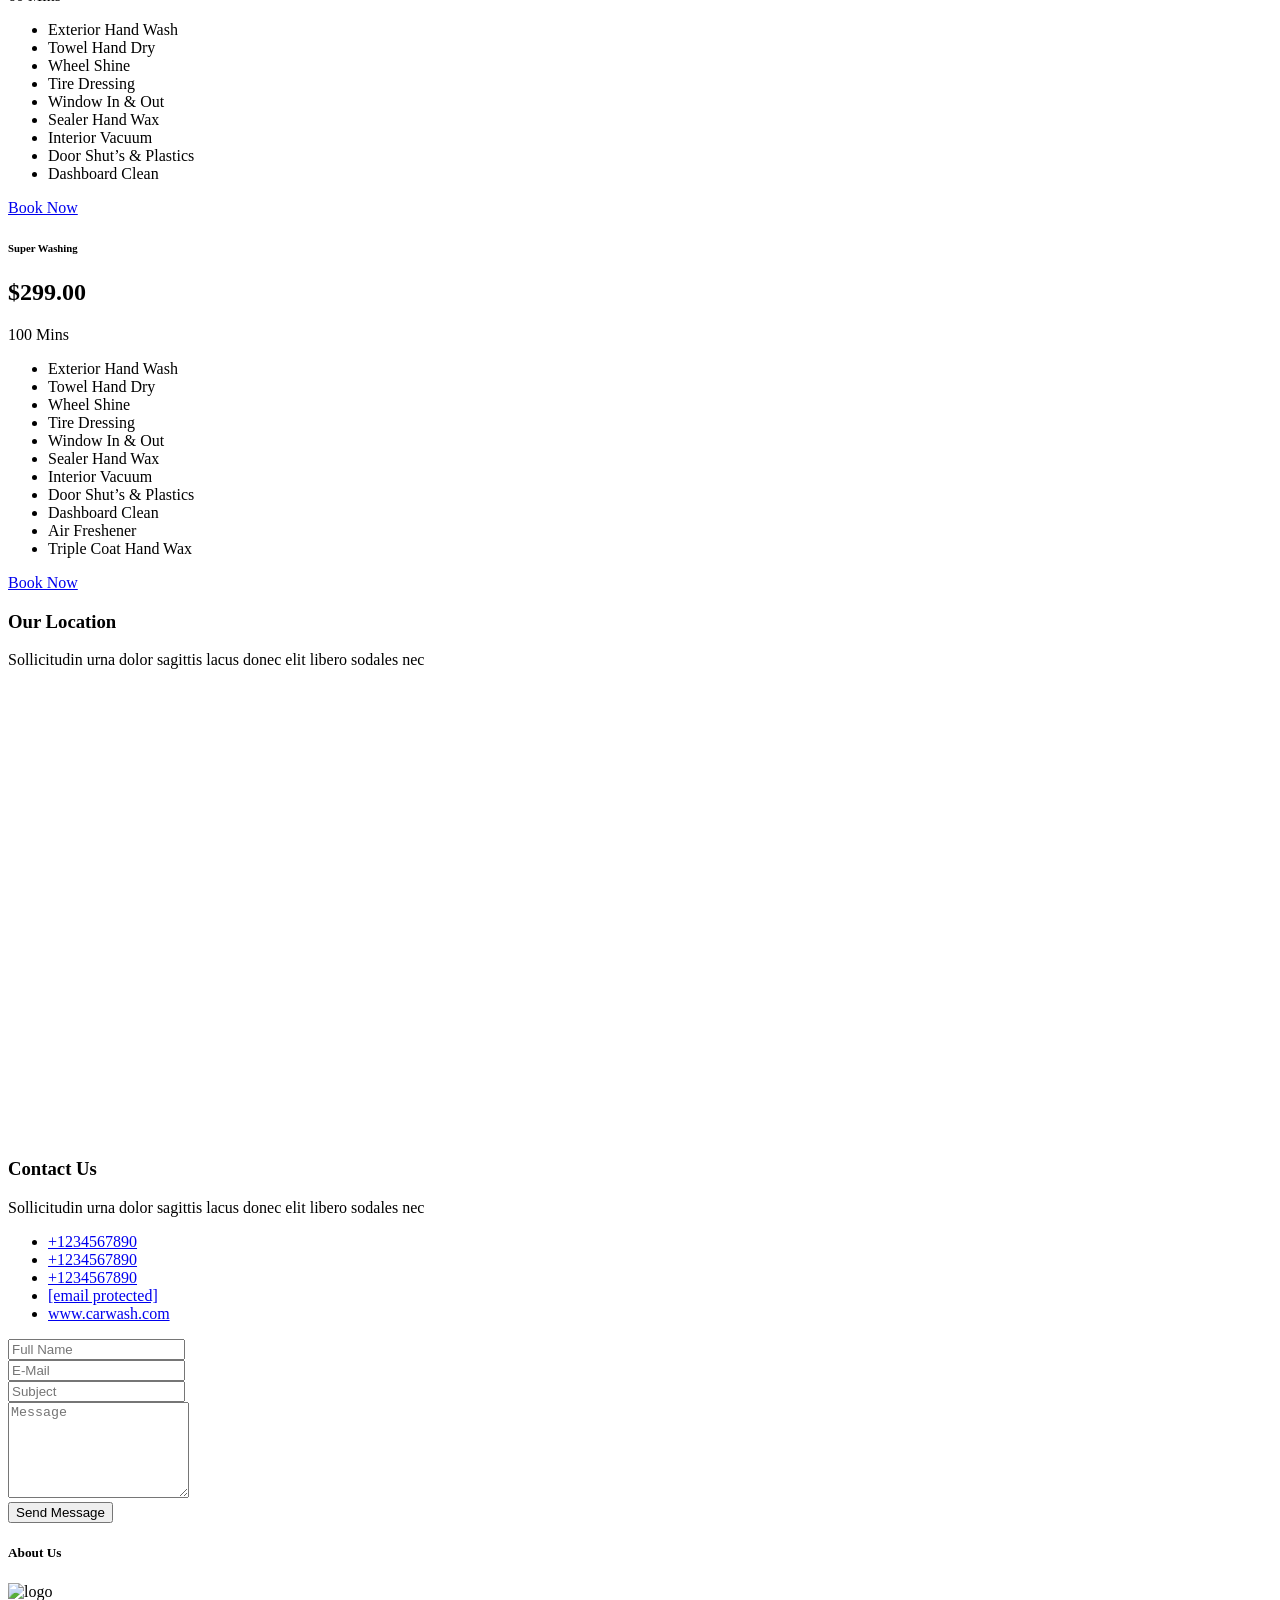
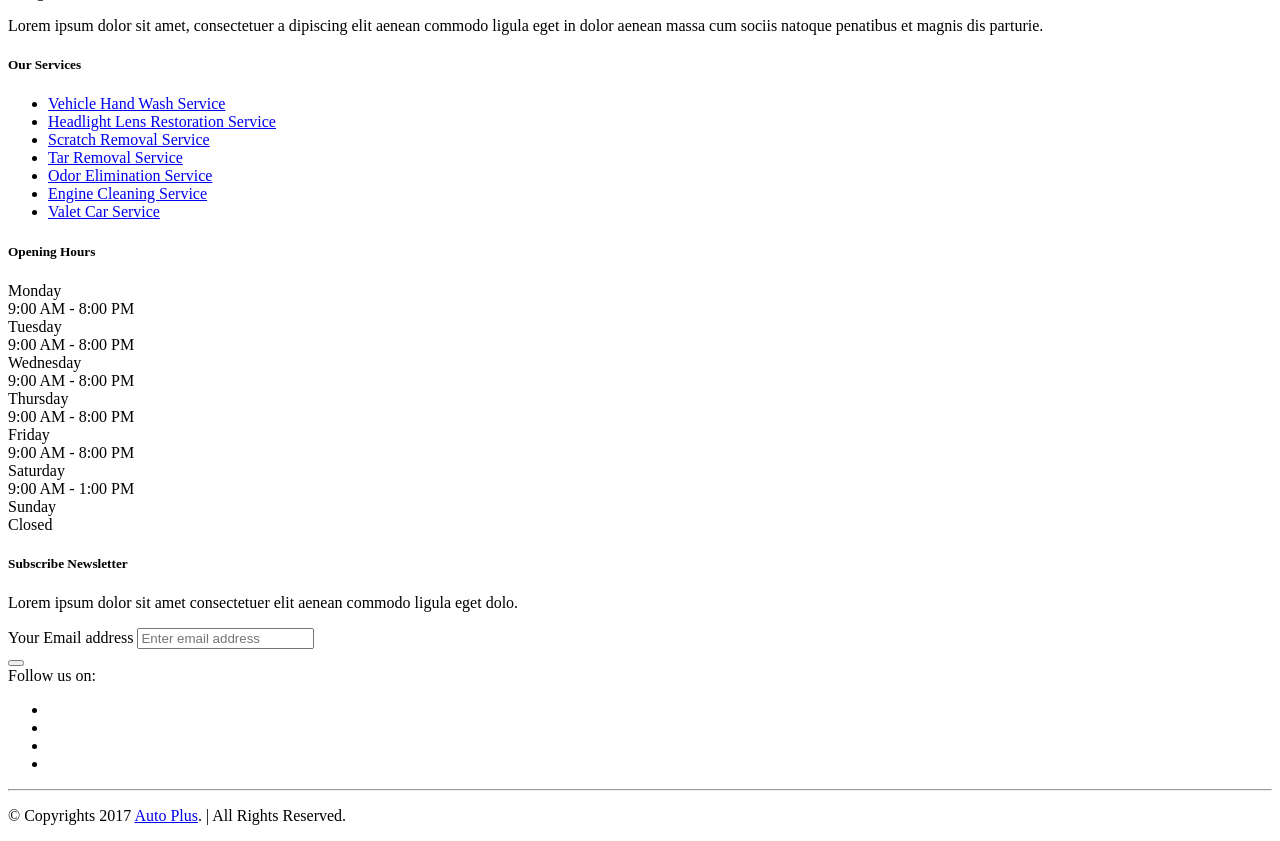
==== commit 6d1d0d56: "Add files via upload" ====
--- a/index.html
+++ b/index.html
@@ -61,7 +61,7 @@
                     <!--<li><a href="appointment.html">Appointment</a></li>-->
                     <li><a href="#location">Location</a></li>
                    <!-- <li><a href="feedback.html">Feedback</a></li>-->
-                   <!-- <li><a href="careers.html">Careers</a></li>-->
+                    <li><a href="careers.html">Careers</a></li>
                    <!-- <li><a href="process.html">Process</a></li>-->
                    
                    <!-- <li><a href="faq.html">Faq's</a></li> -->                   
@@ -87,7 +87,7 @@
                 </li>
                         
                        
-                <li><a href="contact.html#contact">Contact</a>
+                <li><a href="#contact">Contact</a>
                   
                 </li>
               </ul>
@@ -101,7 +101,7 @@
 <!--  slider -->
   <div id="home-slider" class="home-slider">
     <div class="item home-slider-bg" style="background-image: url('images/slider/www.jpg')"> 
-      <div class="overlay-bg"></div>	`
+      <div class="overlay-bg"></div>
       <div class="container">
         <div class="slider-dtl">          
           <h1 class="slider-heading">We Care For Your Business</h1>
@@ -154,8 +154,7 @@
             <div class="col-sm-6">
               <div class="who-we-are-block">
                 <div class="who-we-are-icon">
-                 
-                  <img src="images/icons/feb/re-desighn.png" class="img-responsive" alt="service-01" style="width: 60%;margin-top: 10px;margin-left: 12px;">
+                  <i class="icon-1" aria-hidden="true"></i>
                 </div>
                 <div class="who-we-are-dtl">
                   <h5 class="who-we-are-heading">Device Optimized</h5>
@@ -166,8 +165,7 @@
             <div class="col-sm-6">
               <div class="who-we-are-block">
                 <div class="who-we-are-icon">
-                 
-                  <img src="images/icons/feb/call.png" class="img-responsive" alt="service-01" style="width: 60%;margin-top: 10px;margin-left: 12px;">
+                  <i class="icon-2" aria-hidden="true"></i>
                 </div>
                 <div class="who-we-are-dtl">
                   <h5 class="who-we-are-heading">24*7 al Consultant</h5>
@@ -178,8 +176,7 @@
             <div class="col-sm-6">
               <div class="who-we-are-block">
                 <div class="who-we-are-icon">
-                 
-                  <img src="images/icons/feb/Web-Development.png" class="img-responsive" alt="service-01" style="width: 60%;margin-top: 10px;margin-left: 12px;">
+                  <i class="icon-3" aria-hidden="true"></i>
                 </div>
                 <div class="who-we-are-dtl">
                   <h5 class="who-we-are-heading">100's of Templates</h5>
@@ -189,13 +186,12 @@
             </div>
             <div class="col-sm-6">
               <div class="who-we-are-block">
-               <div class="who-we-are-icon">
-                 
-                  <img src="images/icons/feb/seo-icon.png" class="img-responsive" alt="service-01" style="width: 60%;margin-top: 10px;margin-left: 12px;">
+                <div class="who-we-are-icon">
+                  <i class="icon-8" aria-hidden="true"></i>
                 </div>
                 <div class="who-we-are-dtl">
                   <h5 class="who-we-are-heading">SEO</h5>
-                  <p>Search engine optimization (SEO) is the process of affecting the online visibility of a website or a web page in a web search engine's unpaid results—often referred to as "natural", "organic", or "earned" results.Promoting a site to increase the number of backlinks, or inbound links, is another SEO tactic..</p>
+                  <p>Search engine optimization (SEO) is the process of affecting the online visibility of a website or a web page in a web search engine's unpaid results—often referred to as "natural", "organic", or "earned" results. ... Promoting a site to increase the number of backlinks, or inbound links, is another SEO tactic..</p>
                 </div>
               </div>
             </div>
@@ -216,7 +212,7 @@
     <div class="container">
       <div class="section text-center">
         <h3 class="section-heading">Our Services</h3>
-        <p class="sub-heading">We understand your need services like home.</p>
+        <p class="sub-heading">Sollicitudin urna dolor sagittis lacus donec elit libero sodales nec</p>
       </div>
       <div class="row">
         <div class="col-md-3 col-sm-6">
@@ -226,11 +222,21 @@
             </div>
             <div class="service-dtl">
               <a href="services-details.html"><h5 class="service-heading">Website Design</h5></a>
-              <p style="text-align: justify;">Ready to use HTML/CSS device mockup, no photoshop required ! Create stunning websites that cater to all possible screen resolution & look great on any device.</p>
-            </div>
-          </div>
-        </div>
-        
+              <p>Lorem ipsum dolor sit amet cons elit aenean commodo ligula egetetsg cum sociis natoque enatib.</p>
+            </div>
+          </div>
+        </div>
+        <div class="col-md-3 col-sm-6">
+          <div class="service-block text-center">
+            <div class="service-icon">
+              <a href="services-details.html"><img src="images/icons/feb/Web-Development.png" class="img-responsive" alt="service-02" style="width:20%;"></a>
+            </div>
+            <div class="service-dtl">
+              <a href="services-details.html"><h5 class="service-heading">Website Developing</h5></a>
+              <p>Lorem ipsum dolor sit amet cons elit aenean commodo ligula egetetsg cum sociis natoque enatib.</p>
+            </div>
+          </div>
+        </div>
         <div class="col-md-3 col-sm-6">
           <div class="service-block text-center">
             <div class="service-icon">
@@ -238,7 +244,7 @@
             </div>
             <div class="service-dtl">
               <a href="services-details.html"><h5 class="service-heading">Customer Web Solution</h5></a>
-              <p style="text-align: justify;">We are Available 24*7 hour for any query.The amounts of technical errors are also inclining along with the inclining of the usage of website.</p>
+              <p>Lorem ipsum dolor sit amet cons elit aenean commodo ligula egetetsg cum sociis natoque enatib.</p>
             </div>
           </div>
         </div>
@@ -250,7 +256,7 @@
             </div>
             <div class="service-dtl">
               <a href="services-details.html"><h5 class="service-heading">Open Source Website Development</h5></a>
-              <p style="text-align: justify;">These are software products available with its source code under an open-source license to study, change, and improve its design..</p>
+              <p>Lorem ipsum dolor sit amet cons elit aenean commodo ligula egetetsg cum sociis natoque enatib.</p>
             </div>
           </div>
         </div>
@@ -261,7 +267,7 @@
             </div>
             <div class="service-dtl">
               <a href="services-details.html"><h5 class="service-heading">Web Hosting</h5></a>
-              <p style="text-align: justify;">Websites are hosted, or stored, on special computers called servers. When Internet users want to view your website, all they need to do is type your website address or domain into their browser.</p>
+              <p>Lorem ipsum dolor sit amet cons elit aenean commodo ligula egetetsg cum sociis natoque enatib.</p>
             </div>
           </div>
         </div>
@@ -272,7 +278,7 @@
             </div>
             <div class="service-dtl">
               <a href="services-details.html"><h5 class="service-heading">Redesign Website</h5></a>
-              <p style="text-align: justify;">Clearly, there's more to website redesign than new colors, buttons, menus and forms. However, companies that initiate the website redesign process usually have similar goals – increased online presence, better user experience or higher conversion.</p>
+              <p>Lorem ipsum dolor sit amet cons elit aenean commodo ligula egetetsg cum sociis natoque enatib.</p>
             </div>
           </div>
         </div>
@@ -283,7 +289,7 @@
             </div>
             <div class="service-dtl">
               <a href="services-details.html"><h5 class="service-heading">SEO</h5></a>
-              <p style="text-align: justify;">Search engine optimization (SEO) is the process of affecting the online visibility of a website or a web page in a web search engine's unpaid results—often referred to as "natural", "organic", or "earned" results. .</p>
+              <p>Lorem ipsum dolor sit amet cons elit aenean commodo ligula egetetsg cum sociis natoque enatib.</p>
             </div>
           </div>
         </div>
@@ -293,22 +299,12 @@
               <a href="services-details.html"><img src="images/icons/feb/2.png" class="img-responsive" alt="service-08" style="width:20%;"></a>
             </div>
             <div class="service-dtl">
-              <a href="services-details.html"><h5 class="service-heading">Website Development on Wordpress</h5></a>
-              <p style="text-align: justify;">WordPress is, by far, the most popular open source Content Management System (CMS), used by approximately 75 million websites.which reduces development costs and deployment time.</p>
-            </div>
-          </div>
-        </div>
-        <div class="col-md-3 col-sm-6">
-          <div class="service-block text-center">
-            <div class="service-icon">
-              <a href="services-details.html"><img src="images/icons/feb/Web-Development.png" class="img-responsive" alt="service-02" style="width:20%;"></a>
-            </div>
-            <div class="service-dtl">
-              <a href="services-details.html"><h5 class="service-heading">Website Developing</h5></a>
-              <p style="text-align: justify;">If you have a business and don’t have a website, you are losing out on great opportunities for your business. A website itself can be used to accomplish many different marketing strategies to help your business grow..</p>
-            </div>
-          </div>
-        </div>
+              <a href="services-details.html"><h5 class="service-heading">Wordpress Development</h5></a>
+              <p>Lorem ipsum dolor sit amet cons elit aenean commodo ligula egetetsg cum sociis natoque enatib.</p>
+            </div>
+          </div>
+        </div>
+
       </div>
     </div>
   </div>
@@ -320,7 +316,7 @@
       <div class="container">
         <div class="section text-center">
           <h3 class="section-heading">Working Gallery</h3>
-          <p class="sub-heading">Re imagine your memories they have the best fallery feture for you.</p>
+          <p class="sub-heading">Donec pede justo fringilla vel aliquet nec vulputate eget arcu enim rhoncus</p>
         </div>
         <div id="work-gallery-slider" class="work-gallery-slider">
           <div class="item work-gallery-block"> 
@@ -363,7 +359,7 @@
     <div class="container">
       <div class="section text-center">
         <h3 class="section-heading">Our Awesome Team</h3>
-        <p class="sub-heading">We have the best team to Assist you.</p>
+        <p class="sub-heading">Nullam dictum felis eu pede mollis pretium integer tincidunt cras dapibus</p>
       </div>
       <div class="row">
         <div class="col-md-3 col-sm-6">
@@ -409,7 +405,7 @@
         <div class="col-md-3 col-sm-6">
           <div class="team-block text-center">
             <div class="team-img">
-              <a href="team-details.html"><img src="images/team/mohit-sir.png" class="img-responsive" alt="team-03" style="height: 335px;">
+              <a href="team-details.html"><img src="images/team/mohit-sir.jpg" class="img-responsive" alt="team-03" style="height: 335px;">
               <div class="overlay-bg"></div></a>
             </div>
             <div class="team-dtl">
@@ -429,12 +425,12 @@
         <div class="col-md-3 col-sm-6">
           <div class="team-block text-center">
             <div class="team-img">
-              <a href="team-details.html"><img src="images/team/sourabh.jpg" class="img-responsive" alt="team-04">
+              <a href="team-details.html"><img src="images/team/team-04.jpg" class="img-responsive" alt="team-04">
               <div class="overlay-bg"></div></a>
             </div>
             <div class="team-dtl">
-              <a href="team-details.html"><h6 class="team-heading">Saurabh Yadav</h6></a>
-              <div class="team-post">content writer</div>
+              <a href="team-details.html"><h6 class="team-heading">Mark Dwayne</h6></a>
+              <div class="team-post">Mechanic</div>
               <!--<div class="team-social">
                 <ul>
                   <li><a href="#" target="_blank"><i class="fa fa-facebook"></i></a></li>
@@ -459,37 +455,37 @@
           <div class="col-md-3 col-sm-6">
             <div class="facts-block text-center">
               <div class="facts-icon">
-                <img src="images/icons/feb/Web-Development.png" class="img-responsive" alt="service-01" style="width: 60%;margin-top: 22px;margin-left: 22px;">
-              </div>
-              
-              <h2 class="facts-text">Development</h2>
+                <i class="fa fa-truck" aria-hidden="true"></i>
+              </div>
+              <h2 class="facts-number counter">1025</h2>
+              <div class="facts-text">Vehicle Washed</div>
             </div>
           </div>
           <div class="col-md-3 col-sm-6">
             <div class="facts-block text-center">
               <div class="facts-icon">
-                <img src="images/icons/feb/hosting.png" class="img-responsive" alt="service-01" style="width: 60%;margin-top: 22px;margin-left: 22px;">
-              </div>
-              
-              <h2 class="facts-text">Hosting</h2>
+                <i class="fa fa-car" aria-hidden="true"></i>
+              </div>
+              <h2 class="facts-number counter">850</h2>
+              <div class="facts-text">Car Washed</div>
             </div>
           </div>
           <div class="col-md-3 col-sm-6">
             <div class="facts-block text-center">
               <div class="facts-icon">
-                <img src="images/icons/feb/seo-icon.png" class="img-responsive" alt="service-01" style="width: 60%;margin-top: 22px;margin-left: 22px;">
-              </div>
-             <h2 class="facts-text ">SEO</h2>
-              
+                <i class="fa fa-smile-o" aria-hidden="true"></i>
+              </div>
+              <h2 class="facts-number counter">780</h2>
+              <div class="facts-text">Happy Customers</div>
             </div>
           </div>
           <div class="col-md-3 col-sm-6">
             <div class="facts-block text-center">
               <div class="facts-icon">
-               <img src="images/icons/feb/call.png" class="img-responsive" alt="service-01" style="width: 60%;margin-top: 22px;margin-left: 22px;">
-              </div>
-              <h2 class="facts-text ">Help</h2>
-              
+                <i class="fa fa-coffee" aria-hidden="true"></i>
+              </div>
+              <h2 class="facts-number counter">500</h2>
+              <div class="facts-text">Cup of Coffee</div>
             </div>
           </div>
         </div>
@@ -498,12 +494,12 @@
   </div>
 <!--  end facts -->
 <!--  testimonials -->
-  <!--<div id="testimonials" class="testimonials-main-block">
+  <div id="testimonials" class="testimonials-main-block">
     <div class="parallax" style="background-image: url('images/bg/maxresdefault.jpg')">
     <div class="overlay-bg"></div>
       <div class="container">
         <div class="section text-center">
-          <h3 class="section-heading">knowledge bytes</h3>         
+          <h3 class="section-heading">Testimonials</h3>         
         </div>
         <div id="testimonials-slider" class="testimonials-slider">
           <div class="item testimonials-block"> 
@@ -537,10 +533,564 @@
         </div>
       </div>
     </div>
-  </div>-->
+  </div>
 <!--  end testimonials -->
 <!--  plans -->
-  
+  <div id="pricing-plan" class="pricing-plan-main-block">
+    <div class="container">
+      <div class="section text-center">
+        <h3 class="section-heading">Washing Plans</h3>
+        <p class="sub-heading">Phasellus ullamcorper ipsum rutrum nunc nunc nonummy metus vestibulum</p>
+      </div>
+      <div class="pricing-plan-tab">
+        <ul class="nav nav-tabs" role="tablist">
+          <li role="presentation" class="active"><a href="#plan-1" aria-controls="plan-1" role="tab" data-toggle="tab"><span><i class="icon-1"></i></span>Regular Car</a></li>
+          <li role="presentation"><a href="#plan-2" aria-controls="plan-2" role="tab" data-toggle="tab"><span><i class="icon-3"></i></span>Medium Car</a></li>
+          <li role="presentation"><a href="#plan-3" aria-controls="plan-3" role="tab" data-toggle="tab"><span><i class="icon-2"></i></span>Compact SUV</a></li>
+          <li role="presentation"><a href="#plan-4" aria-controls="plan-4" role="tab" data-toggle="tab"><span><i class="icon-4"></i></span>Mini Van</a></li>
+          <li role="presentation"><a href="#plan-5" aria-controls="plan-5" role="tab" data-toggle="tab"><span><i class="icon-6"></i></span>Pickup Truck</a></li>
+          <li role="presentation"><a href="#plan-6" aria-controls="plan-6" role="tab" data-toggle="tab"><span><i class="icon-8"></i></span>Cargo Truck</a></li>
+        </ul>
+      </div>
+      <!-- Tab panes -->
+      <div class="tab-content">
+        <div role="tabpanel" class="tab-pane active" id="plan-1">
+          <div class="row">
+            <div class="col-md-3 col-sm-6">
+              <div class="pricing-block text-center">
+                <h6 class="pricing-heding">Basic Washing</h6>
+                <div class="pricing-price-block">
+                  <h2 class="pricing-price">$49.00</h2>
+                  <div class="pricing-duration">25 Mins</div>
+                </div>
+                <div class="pricing-dtl">
+                  <ul>
+                    <li>Exterior Hand Wash</li>
+                    <li>Towel Hand Dry</li>
+                    <li>Wheel Shine</li>
+                  </ul>
+                  <a href="#" class="btn btn-default">Book Now</a>
+                </div>
+              </div>
+            </div>
+            <div class="col-md-3 col-sm-6">
+              <div class="pricing-block text-center">
+                <h6 class="pricing-heding">Deluxe Washing</h6>
+                <div class="pricing-price-block">
+                  <h2 class="pricing-price">$69.00</h2>
+                  <div class="pricing-duration">45 Mins</div>
+                </div>
+                <div class="pricing-dtl">
+                  <ul>
+                    <li>Exterior Hand Wash</li>
+                    <li>Towel Hand Dry</li>
+                    <li>Wheel Shine</li>
+                    <li>Tire Dressing</li>
+                    <li>Window In &amp; Out</li>
+                    <li>Sealer Hand Wax</li>
+                  </ul>
+                  <a href="#" class="btn btn-default">Book Now</a>
+                </div>
+              </div>
+            </div>
+            <div class="col-md-3 col-sm-6">
+              <div class="pricing-block text-center">
+                <h6 class="pricing-heding">Ultimate Washing</h6>
+                <div class="pricing-price-block">
+                  <h2 class="pricing-price">$89.00</h2>
+                  <div class="pricing-duration">60 Mins</div>
+                </div>
+                <div class="pricing-dtl">
+                  <ul>
+                    <li>Exterior Hand Wash</li>
+                    <li>Towel Hand Dry</li>
+                    <li>Wheel Shine</li>
+                    <li>Tire Dressing</li>
+                    <li>Window In &amp; Out</li>
+                    <li>Sealer Hand Wax</li>
+                    <li>Interior Vacuum</li>
+                    <li>Door Shut’s &amp; Plastics</li>
+                    <li>Dashboard Clean</li>
+                  </ul>
+                  <a href="#" class="btn btn-default">Book Now</a>
+                </div>
+              </div>
+            </div>
+            <div class="col-md-3 col-sm-6">
+              <div class="pricing-block text-center">
+                <h6 class="pricing-heding">Super Washing</h6>
+                <div class="pricing-price-block">
+                  <h2 class="pricing-price">$109.00</h2>
+                  <div class="pricing-duration">100 Mins</div>
+                </div>
+                <div class="pricing-dtl">
+                  <ul>
+                    <li>Exterior Hand Wash</li>
+                    <li>Towel Hand Dry</li>
+                    <li>Wheel Shine</li>
+                    <li>Tire Dressing</li>
+                    <li>Window In &amp; Out</li>
+                    <li>Sealer Hand Wax</li>
+                    <li>Interior Vacuum</li>
+                    <li>Door Shut’s &amp; Plastics</li>
+                    <li>Dashboard Clean</li>
+                    <li>Air Freshener</li>
+                    <li>Triple Coat Hand Wax</li>
+                  </ul>
+                  <a href="#" class="btn btn-default">Book Now</a>
+                </div>
+              </div>
+            </div>
+          </div>
+        </div>
+        <div role="tabpanel" class="tab-pane" id="plan-2">
+          <div class="row">
+            <div class="col-md-3 col-sm-6">
+              <div class="pricing-block text-center">
+                <h6 class="pricing-heding">Basic Washing</h6>
+                <div class="pricing-price-block">
+                  <h2 class="pricing-price">$69.00</h2>
+                  <div class="pricing-duration">25 Mins</div>
+                </div>
+                <div class="pricing-dtl">
+                  <ul>
+                    <li>Exterior Hand Wash</li>
+                    <li>Towel Hand Dry</li>
+                    <li>Wheel Shine</li>
+                  </ul>
+                  <a href="#" class="btn btn-default">Book Now</a>
+                </div>
+              </div>
+            </div>
+            <div class="col-md-3 col-sm-6">
+              <div class="pricing-block text-center">
+                <h6 class="pricing-heding">Deluxe Washing</h6>
+                <div class="pricing-price-block">
+                  <h2 class="pricing-price">$89.00</h2>
+                  <div class="pricing-duration">45 Mins</div>
+                </div>
+                <div class="pricing-dtl">
+                  <ul>
+                    <li>Exterior Hand Wash</li>
+                    <li>Towel Hand Dry</li>
+                    <li>Wheel Shine</li>
+                    <li>Tire Dressing</li>
+                    <li>Window In &amp; Out</li>
+                    <li>Sealer Hand Wax</li>
+                  </ul>
+                  <a href="#" class="btn btn-default">Book Now</a>
+                </div>
+              </div>
+            </div>
+            <div class="col-md-3 col-sm-6">
+              <div class="pricing-block text-center">
+                <h6 class="pricing-heding">Ultimate Washing</h6>
+                <div class="pricing-price-block">
+                  <h2 class="pricing-price">$109.00</h2>
+                  <div class="pricing-duration">60 Mins</div>
+                </div>
+                <div class="pricing-dtl">
+                  <ul>
+                    <li>Exterior Hand Wash</li>
+                    <li>Towel Hand Dry</li>
+                    <li>Wheel Shine</li>
+                    <li>Tire Dressing</li>
+                    <li>Window In &amp; Out</li>
+                    <li>Sealer Hand Wax</li>
+                    <li>Interior Vacuum</li>
+                    <li>Door Shut’s &amp; Plastics</li>
+                    <li>Dashboard Clean</li>
+                  </ul>
+                  <a href="#" class="btn btn-default">Book Now</a>
+                </div>
+              </div>
+            </div>
+            <div class="col-md-3 col-sm-6">
+              <div class="pricing-block text-center">
+                <h6 class="pricing-heding">Super Washing</h6>
+                <div class="pricing-price-block">
+                  <h2 class="pricing-price">$309.00</h2>
+                  <div class="pricing-duration">100 Mins</div>
+                </div>
+                <div class="pricing-dtl">
+                  <ul>
+                    <li>Exterior Hand Wash</li>
+                    <li>Towel Hand Dry</li>
+                    <li>Wheel Shine</li>
+                    <li>Tire Dressing</li>
+                    <li>Window In &amp; Out</li>
+                    <li>Sealer Hand Wax</li>
+                    <li>Interior Vacuum</li>
+                    <li>Door Shut’s &amp; Plastics</li>
+                    <li>Dashboard Clean</li>
+                    <li>Air Freshener</li>
+                    <li>Triple Coat Hand Wax</li>
+                  </ul>
+                  <a href="#" class="btn btn-default">Book Now</a>
+                </div>
+              </div>
+            </div>
+          </div>
+        </div>
+        <div role="tabpanel" class="tab-pane" id="plan-3">
+          <div class="row">
+            <div class="col-md-3 col-sm-6">
+              <div class="pricing-block text-center">
+                <h6 class="pricing-heding">Basic Washing</h6>
+                <div class="pricing-price-block">
+                  <h2 class="pricing-price">$89.00</h2>
+                  <div class="pricing-duration">25 Mins</div>
+                </div>
+                <div class="pricing-dtl">
+                  <ul>
+                    <li>Exterior Hand Wash</li>
+                    <li>Towel Hand Dry</li>
+                    <li>Wheel Shine</li>
+                  </ul>
+                  <a href="#" class="btn btn-default">Book Now</a>
+                </div>
+              </div>
+            </div>
+            <div class="col-md-3 col-sm-6">
+              <div class="pricing-block text-center">
+                <h6 class="pricing-heding">Deluxe Washing</h6>
+                <div class="pricing-price-block">
+                  <h2 class="pricing-price">$109.00</h2>
+                  <div class="pricing-duration">45 Mins</div>
+                </div>
+                <div class="pricing-dtl">
+                  <ul>
+                    <li>Exterior Hand Wash</li>
+                    <li>Towel Hand Dry</li>
+                    <li>Wheel Shine</li>
+                    <li>Tire Dressing</li>
+                    <li>Window In &amp; Out</li>
+                    <li>Sealer Hand Wax</li>
+                  </ul>
+                  <a href="#" class="btn btn-default">Book Now</a>
+                </div>
+              </div>
+            </div>
+            <div class="col-md-3 col-sm-6">
+              <div class="pricing-block text-center">
+                <h6 class="pricing-heding">Ultimate Washing</h6>
+                <div class="pricing-price-block">
+                  <h2 class="pricing-price">$149.00</h2>
+                  <div class="pricing-duration">60 Mins</div>
+                </div>
+                <div class="pricing-dtl">
+                  <ul>
+                    <li>Exterior Hand Wash</li>
+                    <li>Towel Hand Dry</li>
+                    <li>Wheel Shine</li>
+                    <li>Tire Dressing</li>
+                    <li>Window In &amp; Out</li>
+                    <li>Sealer Hand Wax</li>
+                    <li>Interior Vacuum</li>
+                    <li>Door Shut’s &amp; Plastics</li>
+                    <li>Dashboard Clean</li>
+                  </ul>
+                  <a href="#" class="btn btn-default">Book Now</a>
+                </div>
+              </div>
+            </div>
+            <div class="col-md-3 col-sm-6">
+              <div class="pricing-block text-center">
+                <h6 class="pricing-heding">Super Washing</h6>
+                <div class="pricing-price-block">
+                  <h2 class="pricing-price">$199.00</h2>
+                  <div class="pricing-duration">100 Mins</div>
+                </div>
+                <div class="pricing-dtl">
+                  <ul>
+                    <li>Exterior Hand Wash</li>
+                    <li>Towel Hand Dry</li>
+                    <li>Wheel Shine</li>
+                    <li>Tire Dressing</li>
+                    <li>Window In &amp; Out</li>
+                    <li>Sealer Hand Wax</li>
+                    <li>Interior Vacuum</li>
+                    <li>Door Shut’s &amp; Plastics</li>
+                    <li>Dashboard Clean</li>
+                    <li>Air Freshener</li>
+                    <li>Triple Coat Hand Wax</li>
+                  </ul>
+                  <a href="#" class="btn btn-default">Book Now</a>
+                </div>
+              </div>
+            </div>
+          </div>
+        </div>
+        <div role="tabpanel" class="tab-pane" id="plan-4">
+          <div class="row">
+            <div class="col-md-3 col-sm-6">
+              <div class="pricing-block text-center">
+                <h6 class="pricing-heding">Basic Washing</h6>
+                <div class="pricing-price-block">
+                  <h2 class="pricing-price">$99.00</h2>
+                  <div class="pricing-duration">25 Mins</div>
+                </div>
+                <div class="pricing-dtl">
+                  <ul>
+                    <li>Exterior Hand Wash</li>
+                    <li>Towel Hand Dry</li>
+                    <li>Wheel Shine</li>
+                  </ul>
+                  <a href="#" class="btn btn-default">Book Now</a>
+                </div>
+              </div>
+            </div>
+            <div class="col-md-3 col-sm-6">
+              <div class="pricing-block text-center">
+                <h6 class="pricing-heding">Deluxe Washing</h6>
+                <div class="pricing-price-block">
+                  <h2 class="pricing-price">$149.00</h2>
+                  <div class="pricing-duration">45 Mins</div>
+                </div>
+                <div class="pricing-dtl">
+                  <ul>
+                    <li>Exterior Hand Wash</li>
+                    <li>Towel Hand Dry</li>
+                    <li>Wheel Shine</li>
+                    <li>Tire Dressing</li>
+                    <li>Window In &amp; Out</li>
+                    <li>Sealer Hand Wax</li>
+                  </ul>
+                  <a href="#" class="btn btn-default">Book Now</a>
+                </div>
+              </div>
+            </div>
+            <div class="col-md-3 col-sm-6">
+              <div class="pricing-block text-center">
+                <h6 class="pricing-heding">Ultimate Washing</h6>
+                <div class="pricing-price-block">
+                  <h2 class="pricing-price">$199.00</h2>
+                  <div class="pricing-duration">60 Mins</div>
+                </div>
+                <div class="pricing-dtl">
+                  <ul>
+                    <li>Exterior Hand Wash</li>
+                    <li>Towel Hand Dry</li>
+                    <li>Wheel Shine</li>
+                    <li>Tire Dressing</li>
+                    <li>Window In &amp; Out</li>
+                    <li>Sealer Hand Wax</li>
+                    <li>Interior Vacuum</li>
+                    <li>Door Shut’s &amp; Plastics</li>
+                    <li>Dashboard Clean</li>
+                  </ul>
+                  <a href="#" class="btn btn-default">Book Now</a>
+                </div>
+              </div>
+            </div>
+            <div class="col-md-3 col-sm-6">
+              <div class="pricing-block text-center">
+                <h6 class="pricing-heding">Super Washing</h6>
+                <div class="pricing-price-block">
+                  <h2 class="pricing-price">$249.00</h2>
+                  <div class="pricing-duration">100 Mins</div>
+                </div>
+                <div class="pricing-dtl">
+                  <ul>
+                    <li>Exterior Hand Wash</li>
+                    <li>Towel Hand Dry</li>
+                    <li>Wheel Shine</li>
+                    <li>Tire Dressing</li>
+                    <li>Window In &amp; Out</li>
+                    <li>Sealer Hand Wax</li>
+                    <li>Interior Vacuum</li>
+                    <li>Door Shut’s &amp; Plastics</li>
+                    <li>Dashboard Clean</li>
+                    <li>Air Freshener</li>
+                    <li>Triple Coat Hand Wax</li>
+                  </ul>
+                  <a href="#" class="btn btn-default">Book Now</a>
+                </div>
+              </div>
+            </div>
+          </div>
+        </div>
+        <div role="tabpanel" class="tab-pane" id="plan-5">
+          <div class="row">
+            <div class="col-md-3 col-sm-6">
+              <div class="pricing-block text-center">
+                <h6 class="pricing-heding">Basic Washing</h6>
+                <div class="pricing-price-block">
+                  <h2 class="pricing-price">$99.00</h2>
+                  <div class="pricing-duration">25 Mins</div>
+                </div>
+                <div class="pricing-dtl">
+                  <ul>
+                    <li>Exterior Hand Wash</li>
+                    <li>Towel Hand Dry</li>
+                    <li>Wheel Shine</li>
+                  </ul>
+                  <a href="#" class="btn btn-default">Book Now</a>
+                </div>
+              </div>
+            </div>
+            <div class="col-md-3 col-sm-6">
+              <div class="pricing-block text-center">
+                <h6 class="pricing-heding">Deluxe Washing</h6>
+                <div class="pricing-price-block">
+                  <h2 class="pricing-price">$109.00</h2>
+                  <div class="pricing-duration">45 Mins</div>
+                </div>
+                <div class="pricing-dtl">
+                  <ul>
+                    <li>Exterior Hand Wash</li>
+                    <li>Towel Hand Dry</li>
+                    <li>Wheel Shine</li>
+                    <li>Tire Dressing</li>
+                    <li>Window In &amp; Out</li>
+                    <li>Sealer Hand Wax</li>
+                  </ul>
+                  <a href="#" class="btn btn-default">Book Now</a>
+                </div>
+              </div>
+            </div>
+            <div class="col-md-3 col-sm-6">
+              <div class="pricing-block text-center">
+                <h6 class="pricing-heding">Ultimate Washing</h6>
+                <div class="pricing-price-block">
+                  <h2 class="pricing-price">$145.00</h2>
+                  <div class="pricing-duration">60 Mins</div>
+                </div>
+                <div class="pricing-dtl">
+                  <ul>
+                    <li>Exterior Hand Wash</li>
+                    <li>Towel Hand Dry</li>
+                    <li>Wheel Shine</li>
+                    <li>Tire Dressing</li>
+                    <li>Window In &amp; Out</li>
+                    <li>Sealer Hand Wax</li>
+                    <li>Interior Vacuum</li>
+                    <li>Door Shut’s &amp; Plastics</li>
+                    <li>Dashboard Clean</li>
+                  </ul>
+                  <a href="#" class="btn btn-default">Book Now</a>
+                </div>
+              </div>
+            </div>
+            <div class="col-md-3 col-sm-6">
+              <div class="pricing-block text-center">
+                <h6 class="pricing-heding">Super Washing</h6>
+                <div class="pricing-price-block">
+                  <h2 class="pricing-price">$249.00</h2>
+                  <div class="pricing-duration">100 Mins</div>
+                </div>
+                <div class="pricing-dtl">
+                  <ul>
+                    <li>Exterior Hand Wash</li>
+                    <li>Towel Hand Dry</li>
+                    <li>Wheel Shine</li>
+                    <li>Tire Dressing</li>
+                    <li>Window In &amp; Out</li>
+                    <li>Sealer Hand Wax</li>
+                    <li>Interior Vacuum</li>
+                    <li>Door Shut’s &amp; Plastics</li>
+                    <li>Dashboard Clean</li>
+                    <li>Air Freshener</li>
+                    <li>Triple Coat Hand Wax</li>
+                  </ul>
+                  <a href="#" class="btn btn-default">Book Now</a>
+                </div>
+              </div>
+            </div>
+          </div>
+        </div>
+        <div role="tabpanel" class="tab-pane" id="plan-6">
+          <div class="row">
+            <div class="col-md-3 col-sm-6">
+              <div class="pricing-block text-center">
+                <h6 class="pricing-heding">Basic Washing</h6>
+                <div class="pricing-price-block">
+                  <h2 class="pricing-price">$149.00</h2>
+                  <div class="pricing-duration">25 Mins</div>
+                </div>
+                <div class="pricing-dtl">
+                  <ul>
+                    <li>Exterior Hand Wash</li>
+                    <li>Towel Hand Dry</li>
+                    <li>Wheel Shine</li>
+                  </ul>
+                  <a href="#" class="btn btn-default">Book Now</a>
+                </div>
+              </div>
+            </div>
+            <div class="col-md-3 col-sm-6">
+              <div class="pricing-block text-center">
+                <h6 class="pricing-heding">Deluxe Washing</h6>
+                <div class="pricing-price-block">
+                  <h2 class="pricing-price">$199.00</h2>
+                  <div class="pricing-duration">45 Mins</div>
+                </div>
+                <div class="pricing-dtl">
+                  <ul>
+                    <li>Exterior Hand Wash</li>
+                    <li>Towel Hand Dry</li>
+                    <li>Wheel Shine</li>
+                    <li>Tire Dressing</li>
+                    <li>Window In &amp; Out</li>
+                    <li>Sealer Hand Wax</li>
+                  </ul>
+                  <a href="#" class="btn btn-default">Book Now</a>
+                </div>
+              </div>
+            </div>
+            <div class="col-md-3 col-sm-6">
+              <div class="pricing-block text-center">
+                <h6 class="pricing-heding">Ultimate Washing</h6>
+                <div class="pricing-price-block">
+                  <h2 class="pricing-price">$249.00</h2>
+                  <div class="pricing-duration">60 Mins</div>
+                </div>
+                <div class="pricing-dtl">
+                  <ul>
+                    <li>Exterior Hand Wash</li>
+                    <li>Towel Hand Dry</li>
+                    <li>Wheel Shine</li>
+                    <li>Tire Dressing</li>
+                    <li>Window In &amp; Out</li>
+                    <li>Sealer Hand Wax</li>
+                    <li>Interior Vacuum</li>
+                    <li>Door Shut’s &amp; Plastics</li>
+                    <li>Dashboard Clean</li>
+                  </ul>
+                  <a href="#" class="btn btn-default">Book Now</a>
+                </div>
+              </div>
+            </div>
+            <div class="col-md-3 col-sm-6">
+              <div class="pricing-block text-center">
+                <h6 class="pricing-heding">Super Washing</h6>
+                <div class="pricing-price-block">
+                  <h2 class="pricing-price">$299.00</h2>
+                  <div class="pricing-duration">100 Mins</div>
+                </div>
+                <div class="pricing-dtl">
+                  <ul>
+                    <li>Exterior Hand Wash</li>
+                    <li>Towel Hand Dry</li>
+                    <li>Wheel Shine</li>
+                    <li>Tire Dressing</li>
+                    <li>Window In &amp; Out</li>
+                    <li>Sealer Hand Wax</li>
+                    <li>Interior Vacuum</li>
+                    <li>Door Shut’s &amp; Plastics</li>
+                    <li>Dashboard Clean</li>
+                    <li>Air Freshener</li>
+                    <li>Triple Coat Hand Wax</li>
+                  </ul>
+                  <a href="#" class="btn btn-default">Book Now</a>
+                </div>
+              </div>
+            </div>
+          </div>
+        </div>
+      </div>
+    </div>
+  </div>
 <!--  end plans -->
 
 <!--  appointment -->
@@ -554,40 +1104,61 @@
   
 <!--  end clients -->
 <!--  map -->
-  <!--<div id="location" class="map-location" >
+  <div id="location" class="map-location" >
   <div class="section text-center">
       <h3 class="section-heading">Our Location</h3>
-      <p class="sub-heading">You can locate us 2.5 km from Chhindwara Railway station & 2.3 km around from bus stop.</p>
+      <p class="sub-heading">Sollicitudin urna dolor sagittis lacus donec elit libero sodales nec</p>
     </div>
   <iframe src="https://www.google.com/maps/embed?pb=!1m18!1m12!1m3!1d1848.7000503107267!2d78.93802410791082!3d22.072532081989383!2m3!1f0!2f0!3f0!3m2!1i1024!2i768!4f13.1!3m3!1m2!1s0x3bd5660d89bfcc39%3A0x31bb496e6796af9b!2sDollson!5e0!3m2!1sen!2sin!4v1527797474574" width="1349" height="450" frameborder="0" style="border:0" allowfullscreen></iframe>
-  </div>-->
+  </div>
 <!--  end map -->
 
-<div id="location" class="contact-page-main-block">
+<div id="contact" class="contact-page-main-block">
     <div class="section text-center">
-      <h3 class="section-heading">Our Location</h3>
-      <p class="sub-heading">You can locate us 2.5 km from Chhindwara Railway station & 2.3 km around from bus stop.</p>
+      <h3 class="section-heading">Contact Us</h3>
+      <p class="sub-heading">Sollicitudin urna dolor sagittis lacus donec elit libero sodales nec</p>
     </div>
     <div class="container">
       <div class="row">
         <div class="col-md-3 col-sm-4"> 
           <div class="contact-block">
             <ul>
-              <li><i class="fa fa-phone" aria-hidden="true"></i><a href="#">7724863082</a></li>
-              <li><i class="fa fa-mobile-phone" aria-hidden="true"></i><a href="#">8770954136</a></li>
-              
-              <li><i class="fa fa-envelope-o" aria-hidden="true"></i><a href="#"><span class="__cf_email__" data-cfemail="71181f171e31121e1c01101f085f121e1c">anurekha.karde@gmail.com</span></a></li>
-              </ul>
+              <li><i class="fa fa-phone" aria-hidden="true"></i><a href="#">+1234567890</a></li>
+              <li><i class="fa fa-mobile-phone" aria-hidden="true"></i><a href="#">+1234567890</a></li>
+              <li><i class="fa fa-map-marker" aria-hidden="true"></i><a href="#">+1234567890</a></li>
+              <li><i class="fa fa-envelope-o" aria-hidden="true"></i><a href="#"><span class="__cf_email__" data-cfemail="71181f171e31121e1c01101f085f121e1c">[email&#160;protected]</span></a></li>
+              <li><i class="fa fa-globe" aria-hidden="true"></i><a href="#">www.carwash.com</a></li>
+            </ul>
           </div>
         </div>
         <div class="col-md-9  col-sm-8">
-          <iframe src="https://www.google.com/maps/embed?pb=!1m18!1m12!1m3!1d1848.7000503107267!2d78.93802410791082!3d22.072532081989383!2m3!1f0!2f0!3f0!3m2!1i1024!2i768!4f13.1!3m3!1m2!1s0x3bd5660d89bfcc39%3A0x31bb496e6796af9b!2sDollson!5e0!3m2!1sen!2sin!4v1527797474574" width="900" height="300" frameborder="0" style="border:0" allowfullscreen></iframe> 
-           
+          <form id="contact-form" class="contact-form" method="post" action="https://mediacity.co.in/autoplus/car-repair/version3/contact-us.php">
+            <div class="row">
+              <div class="col-sm-6">
+                <div class="form-group">
+                  <input type="text" class="form-control" name="name" id="name" placeholder="Full Name">
+                </div>
+              </div>
+              <div class="col-sm-6">
+                <div class="form-group">
+                  <input type="email" class="form-control" name="email" id="email" placeholder="E-Mail">
+                </div> 
+              </div>
+            </div>
+            <div class="form-group">
+              <input type="text" class="form-control" name="subject" id="subject" placeholder="Subject">
+            </div> 
+            <div class="message">
+              <textarea id="message" name="message" rows="6" placeholder="Message"></textarea>
+            </div> 
+            <button type="button" class="btn btn-default">Send Message</button>              
+          </form> 
         </div>
       </div>
     </div>
   </div>
- 
+
+
 <!--  footer -->
   <footer id="footer" class="footer-main-block" style="background-image: url('images/bg/footer-bg.html')">
     <div class="overlay-bg"></div>
@@ -597,23 +1168,22 @@
           <div class="col-md-3 col-sm-6">
             <div class="footer-about footer-widget">
               <h5 class="footer-heading">About Us</h5>
-              <img src="images/logonamewith.png" alt="logo" style="height: 160px;margin-bottom: -65px;margin-top: -25px;">
- 
-              <p>We are Tarani Softwere Solution,tarni designs ,develops and delivers web application that drive to day's business capability.tarini uses its strengths in technology.We believe in a personal approach to every customer and project by bringing in transparency.</p>              
+              <img src="images/logo-white.png" class="img-responsive" alt="logo">
+              <p>Lorem ipsum dolor sit amet, consectetuer a dipiscing elit aenean commodo ligula eget in
+              dolor aenean massa cum sociis natoque penatibus et magnis dis parturie.</p>              
             </div>
           </div>
           <div class="col-md-3 col-sm-6">
             <div class="footer-services footer-widget">
               <h5 class="footer-heading">Our Services</h5>
               <ul>
-              
-                <li><a href="#Services"><i class="fa fa-caret-right" aria-hidden="true"></i>Website Design</a></li>
-                <li><a href="#Services"><i class="fa fa-caret-right" aria-hidden="true"></i>Customer Web Solution</a></li>
-                <li><a href="#Services"><i class="fa fa-caret-right" aria-hidden="true"></i>Open Source Website Development</a></li>
-                <li><a href="#Services"><i class="fa fa-caret-right" aria-hidden="true"></i>Web Hosting</a></li>
-                <li><a href="#Services"><i class="fa fa-caret-right" aria-hidden="true"></i>Redesign Website</a></li>
-                <li><a href="#Services"><i class="fa fa-caret-right" aria-hidden="true"></i>Website Development on Wordpress</a></li>
-                <li><a href="#Services"><i class="fa fa-caret-right" aria-hidden="true"></i>SEO</a></li>
+                <li><a href="#"><i class="fa fa-caret-right" aria-hidden="true"></i>Vehicle Hand Wash Service</a></li>
+                <li><a href="#"><i class="fa fa-caret-right" aria-hidden="true"></i>Headlight Lens Restoration Service</a></li>
+                <li><a href="#"><i class="fa fa-caret-right" aria-hidden="true"></i>Scratch Removal Service</a></li>
+                <li><a href="#"><i class="fa fa-caret-right" aria-hidden="true"></i>Tar Removal Service</a></li>
+                <li><a href="#"><i class="fa fa-caret-right" aria-hidden="true"></i>Odor Elimination Service</a></li>
+                <li><a href="#"><i class="fa fa-caret-right" aria-hidden="true"></i>Engine Cleaning Service</a></li>
+                <li><a href="#"><i class="fa fa-caret-right" aria-hidden="true"></i>Valet Car Service</a></li>
               </ul>
             </div>
           </div>
@@ -655,22 +1225,38 @@
                   <div class="opening-day">Saturday</div>
                 </div>
                 <div class="col-xs-7">
-                  <div class="opening-time">9:00 AM - 8:00 PM</div>
+                  <div class="opening-time">9:00 AM - 1:00 PM</div>
                 </div>
                 <div class="col-xs-5">
                   <div class="opening-day">Sunday</div>
                 </div>
                 <div class="col-xs-7">
-                  <div class="opening-time">9:00 AM - 8:00 PM</div>
+                  <div class="opening-time">Closed</div>
                 </div>
               </div>
             </div>
           </div>
           <div class="col-md-3 col-sm-6">
-            <div class="footer-about footer-widget">
-              <h5 class="footer-heading">Address</h5>
-             
-              <p><a href="index.html">Tarini Softwere Solution</a></br>Tribal Museum Road,in front of Dollson Hotel, Chhindwara, Madhya Pradesh 480001.</p>              
+            <div class="footer-subscribe footer-widget">
+              <h5 class="footer-heading">Subscribe Newsletter</h5>
+              <p>Lorem ipsum dolor sit amet consectetuer elit aenean commodo ligula eget dolo.</p>
+              <form id="subscribe-form" class="subscribe-form">
+                <div class="form-group">
+                  <label class="sr-only">Your Email address</label>
+                  <input type="email" class="form-control" id="mc-email" placeholder="Enter email address">
+                </div>
+                <button type="submit" class="btn btn-default"><i class="fa fa-paper-plane" aria-hidden="true"></i></button>
+                <label for="mc-email"></label>
+              </form>
+              <div class="social-icon">
+                <span>Follow us on:</span>
+                <ul>
+                  <li><a href="#" target="_blank"><i class="fa fa-facebook" aria-hidden="true"></i></a></li>
+                  <li><a href="#" target="_blank"><i class="fa fa-twitter" aria-hidden="true"></i></a></li>
+                  <li><a href="#" target="_blank"><i class="fa fa-instagram" aria-hidden="true"></i></a></li>
+                  <li><a href="#" target="_blank"><i class="fa fa-pinterest" aria-hidden="true"></i></a></li>
+                </ul>
+              </div>
             </div>
           </div>
         </div>
@@ -682,7 +1268,7 @@
         <div class="row">
           <div class="col-md-12">
             <div class="copyright-text text-center">
-              <p>&copy; Copyrights 2018 <a href="index.html">Tarini Softwere Solution</a>. | Created By Anurekha Karde.</p>
+              <p>&copy; Copyrights 2017 <a href="index.html">Auto Plus</a>. | All Rights Reserved.</p>
             </div>
           </div>
         </div>
